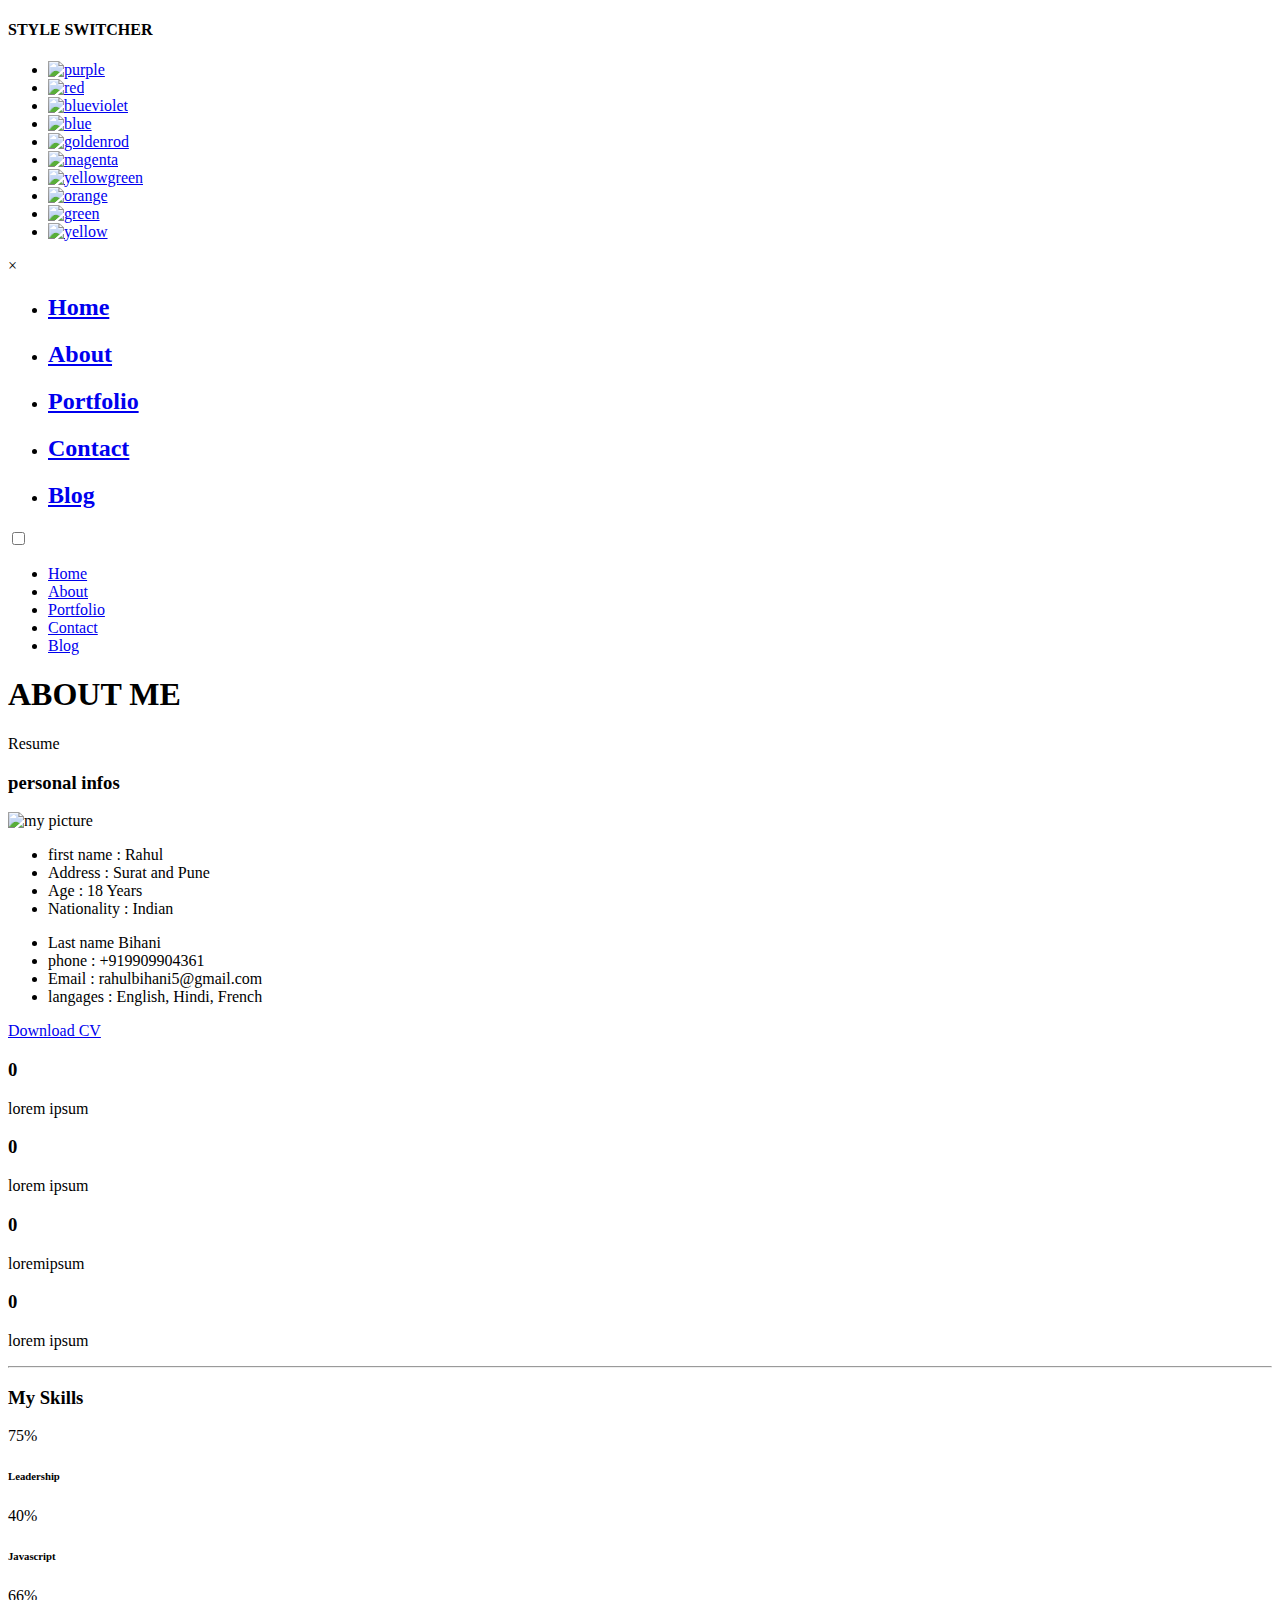
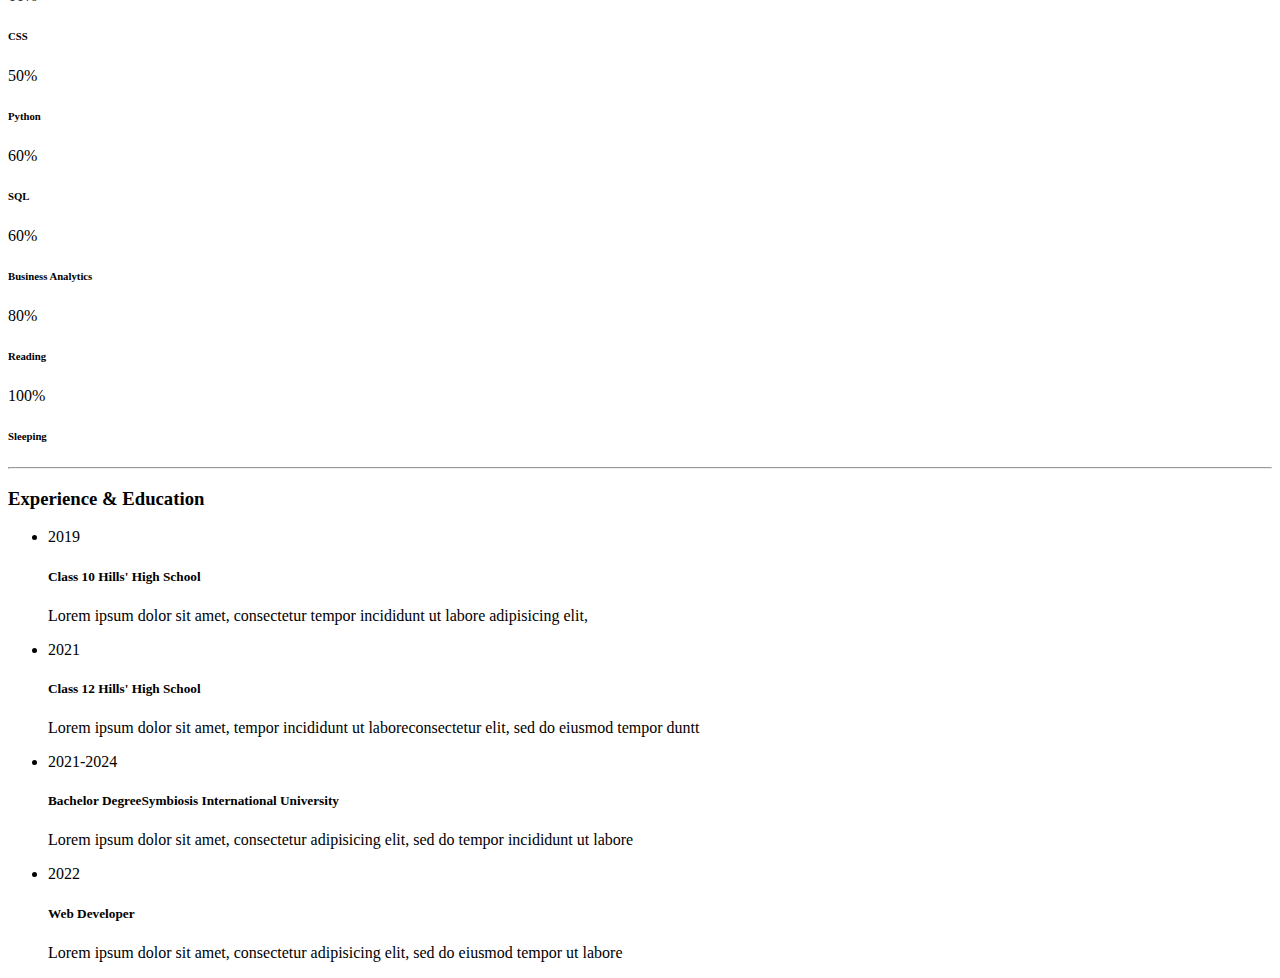
==== about.html @ d523abb8 "Update about.html" ====
<!DOCTYPE html>
<html lang="en">


<head>
    <meta charset="utf-8">
    <title>About Personal Portfolio</title>
    <meta name="viewport" content="width=device-width, initial-scale=1">

    <!-- Template Google Fonts -->
    <link href="https://fonts.googleapis.com/css?family=Poppins:400,400i,500,500i,600,600i,700,700i,800,800i,900,900i" rel="stylesheet">
    <link href="https://fonts.googleapis.com/css?family=Open+Sans:300,400,400i,600,600i,700" rel="stylesheet">

    <!-- Template CSS Files -->
    <link href="css/bootstrap.min.css" rel="stylesheet">
    <link href="css/preloader.min.css" rel="stylesheet">
    <link href="css/circle.css" rel="stylesheet">
    <link href="css/font-awesome.min.css" rel="stylesheet">
    <link href="css/fm.revealator.jquery.min.css" rel="stylesheet">
    <link href="css/style.css" rel="stylesheet">

    <!-- CSS Skin File -->
    <link href="css/skins/yellow.css" rel="stylesheet">

    <!-- Live Style Switcher - demo only -->
    <link rel="alternate stylesheet" type="text/css" title="blue" href="css/skins/blue.css" />
    <link rel="alternate stylesheet" type="text/css" title="green" href="css/skins/green.css" />
    <link rel="alternate stylesheet" type="text/css" title="yellow" href="css/skins/yellow.css" />
    <link rel="alternate stylesheet" type="text/css" title="blueviolet" href="css/skins/blueviolet.css" />
    <link rel="alternate stylesheet" type="text/css" title="goldenrod" href="css/skins/goldenrod.css" />
    <link rel="alternate stylesheet" type="text/css" title="magenta" href="css/skins/magenta.css" />
    <link rel="alternate stylesheet" type="text/css" title="orange" href="css/skins/orange.css" />
    <link rel="alternate stylesheet" type="text/css" title="purple" href="css/skins/purple.css" />
    <link rel="alternate stylesheet" type="text/css" title="red" href="css/skins/red.css" />
    <link rel="alternate stylesheet" type="text/css" title="yellowgreen" href="css/skins/yellowgreen.css" />
    <link rel="stylesheet" type="text/css" href="css/styleswitcher.css" />

    <!-- Modernizr JS File -->
    <script src="js/modernizr.custom.js"></script>
</head>

<body class="about">
<!-- Live Style Switcher Starts - demo only -->
<div id="switcher" class="">
    <div class="content-switcher">
        <h4>STYLE SWITCHER</h4>
        <ul>
            <li>
                <a href="#" onclick="setActiveStyleSheet('purple');" title="purple" class="color"><img src="img/styleswitcher/purple.png" alt="purple"/></a>
            </li>
            <li>
                <a href="#" onclick="setActiveStyleSheet('red');" title="red" class="color"><img src="img/styleswitcher/red.png" alt="red"/></a>
            </li>
            <li>
                <a href="#" onclick="setActiveStyleSheet('blueviolet');" title="blueviolet" class="color"><img src="img/styleswitcher/blueviolet.png" alt="blueviolet"/></a>
            </li>
            <li>
                <a href="#" onclick="setActiveStyleSheet('blue');" title="blue" class="color"><img src="img/styleswitcher/blue.png" alt="blue"/></a>
            </li>
            <li>
                <a href="#" onclick="setActiveStyleSheet('goldenrod');" title="goldenrod" class="color"><img src="img/styleswitcher/goldenrod.png" alt="goldenrod"/></a>
            </li>
            <li>
                <a href="#" onclick="setActiveStyleSheet('magenta');" title="magenta" class="color"><img src="img/styleswitcher/magenta.png" alt="magenta"/></a>
            </li>
            <li>
                <a href="#" onclick="setActiveStyleSheet('yellowgreen');" title="yellowgreen" class="color"><img src="img/styleswitcher/yellowgreen.png" alt="yellowgreen"/></a>
            </li>
            <li>
                <a href="#" onclick="setActiveStyleSheet('orange');" title="orange" class="color"><img src="img/styleswitcher/orange.png" alt="orange"/></a>
            </li>
            <li>
                <a href="#" onclick="setActiveStyleSheet('green');" title="green" class="color"><img src="img/styleswitcher/green.png" alt="green"/></a>
            </li>
            <li>
                <a href="#" onclick="setActiveStyleSheet('yellow');" title="yellow" class="color"><img src="img/styleswitcher/yellow.png" alt="yellow"/></a>
            </li>
        </ul>

        <div id="hideSwitcher">&times;</div>
    </div>

</div>
<div id="showSwitcher" class="styleSecondColor"><i class="fa fa-cog fa-spin"></i></div>
<!-- Live Style Switcher Ends - demo only -->
<!-- Header Starts -->
<header class="header" id="navbar-collapse-toggle">
    <!-- Fixed Navigation Starts -->
    <ul class="icon-menu d-none d-lg-block revealator-slideup revealator-once revealator-delay1">
        <li class="icon-box">
            <i class="fa fa-home"></i>
            <a href="index.html">
                <h2>Home</h2>
            </a>
        </li>
        <li class="icon-box active">
            <i class="fa fa-user"></i>
            <a href="about.html">
                <h2>About</h2>
            </a>
        </li>
        <li class="icon-box">
            <i class="fa fa-briefcase"></i>
            <a href="portfolio.html">
                <h2>Portfolio</h2>
            </a>
        </li>
        <li class="icon-box">
            <i class="fa fa-envelope-open"></i>
            <a href="contact.html">
                <h2>Contact</h2>
            </a>
        </li>
        <li class="icon-box">
            <i class="fa fa-comments"></i>
            <a href="blog.html">
                <h2>Blog</h2>
            </a>
        </li>
    </ul>
    <!-- Fixed Navigation Ends -->
    <!-- Mobile Menu Starts -->
    <nav role="navigation" class="d-block d-lg-none">
        <div id="menuToggle">
            <input type="checkbox" />
            <span></span>
            <span></span>
            <span></span>
            <ul class="list-unstyled" id="menu">
                <li><a href="index.html"><i class="fa fa-home"></i><span>Home</span></a></li>
                <li class="active"><a href="about.html"><i class="fa fa-user"></i><span>About</span></a></li>
                <li><a href="portfolio.html"><i class="fa fa-folder-open"></i><span>Portfolio</span></a></li>
                <li><a href="contact.html"><i class="fa fa-envelope-open"></i><span>Contact</span></a></li>
                <li><a href="blog.html"><i class="fa fa-comments"></i><span>Blog</span></a></li>
            </ul>
        </div>
    </nav>
    <!-- Mobile Menu Ends -->
</header>
<!-- Header Ends -->
<!-- Page Title Starts -->
<section class="title-section text-left text-sm-center revealator-slideup revealator-once revealator-delay1">
    <h1>ABOUT <span>ME</span></h1>
    <span class="title-bg">Resume</span>
</section>
<!-- Page Title Ends -->
<!-- Main Content Starts -->
<section class="main-content revealator-slideup revealator-once revealator-delay1">
    <div class="container">
        <div class="row">
            <!-- Personal Info Starts -->
            <div class="col-12 col-lg-5 col-xl-6">
                <div class="row">
                    <div class="col-12">
                        <h3 class="text-uppercase custom-title mb-0 ft-wt-600">personal infos</h3>
                    </div>
                    <div class="col-12 d-block d-sm-none">
                        <img src="img/Photo-mobile.jpg" class="img-fluid main-img-mobile" alt="my picture" />
                    </div>
                    <div class="col-6">
                        <ul class="about-list list-unstyled open-sans-font">
                            <li> <span class="title">first name :</span> <span class="value d-block d-sm-inline-block d-lg-block d-xl-inline-block">Rahul</span> </li>
                            <li> <span class="title">Address :</span> <span class="value d-block d-sm-inline-block d-lg-block d-xl-inline-block">Surat and Pune</span> </li>
                            <li> <span class="title">Age :</span> <span class="value d-block d-sm-inline-block d-lg-block d-xl-inline-block">18 Years</span> </li>
                            <li> <span class="title">Nationality :</span> <span class="value d-block d-sm-inline-block d-lg-block d-xl-inline-block">Indian</span> </li>
                        </ul>
                    </div>
                    <div class="col-6">
                        <ul class="about-list list-unstyled open-sans-font">
                            <li> <span class="title">Last name</span> <span class="value d-block d-sm-inline-block d-lg-block d-xl-inline-block">Bihani</span> </li>
                            <li> <span class="title">phone :</span> <span class="value d-block d-sm-inline-block d-lg-block d-xl-inline-block">+919909904361</span> </li>
                            <li> <span class="title">Email :</span> <span class="value d-block d-sm-inline-block d-lg-block d-xl-inline-block">rahulbihani5@gmail.com</span> </li>
                            <li> <span class="title">langages :</span> <span class="value d-block d-sm-inline-block d-lg-block d-xl-inline-block">English, Hindi, French</span> </li>
                        </ul>
                    </div>
                    <div class="col-12 mt-3">
                        <a href="about.html" class="btn btn-download">Download CV</a>
                    </div>
                </div>
            </div>
            <!-- Personal Info Ends -->
            <!-- Boxes Starts -->
            <div class="col-12 col-lg-7 col-xl-6 mt-5 mt-lg-0">
                <div class="row">
                    <div class="col-6">
                        <div class="box-stats with-margin">
                            <h3 class="poppins-font position-relative">0</h3>
                            <p class="open-sans-font m-0 position-relative text-uppercase">lorem <span class="d-block">ipsum</span></p>
                        </div>
                    </div>
                    <div class="col-6">
                        <div class="box-stats with-margin">
                            <h3 class="poppins-font position-relative">0</h3>
                            <p class="open-sans-font m-0 position-relative text-uppercase">lorem  <span class="d-block">ipsum</span></p>
                        </div>
                    </div>
                    <div class="col-6">
                        <div class="box-stats">
                            <h3 class="poppins-font position-relative">0</h3>
                            <p class="open-sans-font m-0 position-relative text-uppercase">lorem<span class="d-block">ipsum</span></p>
                        </div>
                    </div>
                    <div class="col-6">
                        <div class="box-stats">
                            <h3 class="poppins-font position-relative">0</h3>
                            <p class="open-sans-font m-0 position-relative text-uppercase">lorem <span class="d-block">ipsum</span></p>
                        </div>
                    </div>
                </div>
            </div>
            <!-- Boxes Ends -->
        </div>
        <hr class="separator">
        <!-- Skills Starts -->
        <div class="row">
            <div class="col-12">
                <h3 class="text-uppercase pb-4 pb-sm-5 mb-3 mb-sm-0 text-left text-sm-center custom-title ft-wt-600">My Skills</h3>
            </div>
            <div class="col-6 col-md-3 mb-3 mb-sm-5">
                <div class="c100 p75">
                    <span>75%</span>
                    <div class="slice">
                        <div class="bar"></div>
                        <div class="fill"></div>
                    </div>
                </div>
                <h6 class="text-uppercase open-sans-font text-center mt-2 mt-sm-4">Leadership</h6>
            </div>
            <div class="col-6 col-md-3 mb-3 mb-sm-5">
                <div class="c100 p40">
                    <span>40%</span>
                    <div class="slice">
                        <div class="bar"></div>
                        <div class="fill"></div>
                    </div>
                </div>
                <h6 class="text-uppercase open-sans-font text-center mt-2 mt-sm-4">Javascript</h6>
            </div>
            <div class="col-6 col-md-3 mb-3 mb-sm-5">
                <div class="c100 p66">
                    <span>66%</span>
                    <div class="slice">
                        <div class="bar"></div>
                        <div class="fill"></div>
                    </div>
                </div>
                <h6 class="text-uppercase open-sans-font text-center mt-2 mt-sm-4">CSS</h6>
            </div>
            <div class="col-6 col-md-3 mb-3 mb-sm-5">
                <div class="c100 p50">
                    <span>50%</span>
                    <div class="slice">
                        <div class="bar"></div>
                        <div class="fill"></div>
                    </div>
                </div>
                <h6 class="text-uppercase open-sans-font text-center mt-2 mt-sm-4">Python</h6>
            </div>
            <div class="col-6 col-md-3 mb-3 mb-sm-5">
                <div class="c100 p60">
                    <span>60%</span>
                    <div class="slice">
                        <div class="bar"></div>
                        <div class="fill"></div>
                    </div>
                </div>
                <h6 class="text-uppercase open-sans-font text-center mt-2 mt-sm-4">SQL</h6>
            </div>
            <div class="col-6 col-md-3 mb-3 mb-sm-5">
                <div class="c100 p60">
                    <span>60%</span>
                    <div class="slice">
                        <div class="bar"></div>
                        <div class="fill"></div>
                    </div>
                </div>
                <h6 class="text-uppercase open-sans-font text-center mt-2 mt-sm-4">Business Analytics</h6>
            </div>
            <div class="col-6 col-md-3 mb-3 mb-sm-5">
                <div class="c100 p80">
                    <span>80%</span>
                    <div class="slice">
                        <div class="bar"></div>
                        <div class="fill"></div>
                    </div>
                </div>
                <h6 class="text-uppercase open-sans-font text-center mt-2 mt-sm-4">Reading</h6>
            </div>
            <div class="col-6 col-md-3 mb-3 mb-sm-5">
                <div class="c100 p100">
                    <span>100%</span>
                    <div class="slice">
                        <div class="bar"></div>
                        <div class="fill"></div>
                    </div>
                </div>
                <h6 class="text-uppercase open-sans-font text-center mt-2 mt-sm-4">Sleeping</h6>
            </div>
        </div>
        <!-- Skills Ends -->
        <hr class="separator mt-1">
        <!-- Experience & Education Starts -->
        <div class="row">
            <div class="col-12">
                <h3 class="text-uppercase pb-5 mb-0 text-left text-sm-center custom-title ft-wt-600">Experience <span>&</span> Education</h3>
            </div>
            <div class="col-lg-6 m-15px-tb">
                <div class="resume-box">
                    <ul>
                        <li>
                            <div class="icon">
                                <i class="fa fa-briefcase"></i>
                            </div>
                            <span class="time open-sans-font text-uppercase">2019</span>
                            <h5 class="poppins-font text-uppercase">Class 10 <span class="place open-sans-font">Hills' High School</span></h5>
                            <p class="open-sans-font">Lorem ipsum dolor sit amet, consectetur tempor incididunt ut labore adipisicing elit, </p>
                        </li>
                        <li>
                            <div class="icon">
                                <i class="fa fa-briefcase"></i>
                            </div>
                            <span class="time open-sans-font text-uppercase">2021</span>
                            <h5 class="poppins-font text-uppercase">Class 12 <span class="place open-sans-font">Hills' High School</span></h5>
                            <p class="open-sans-font">Lorem ipsum dolor sit amet, tempor incididunt ut laboreconsectetur elit, sed do eiusmod tempor duntt</p>
                        </li>
                    </ul>
                </div>
            </div>
            <div class="col-lg-6 m-15px-tb">
                <div class="resume-box">
                    <ul>
                        <li>
                            <div class="icon">
                                <i class="fa fa-graduation-cap"></i>
                            </div>
                            <span class="time open-sans-font text-uppercase">2021-2024</span>
                            <h5 class="poppins-font text-uppercase">Bachelor Degree<span class="place open-sans-font">Symbiosis International University</span></h5>
                            <p class="open-sans-font">Lorem ipsum dolor sit amet, consectetur adipisicing elit, sed do tempor incididunt ut labore</p>
                        </li>
                        
                        <li>
                            <div class="icon">
                                <i class="fa fa-graduation-cap"></i>
                            </div>
                            <span class="time open-sans-font text-uppercase">2022</span>
                            <h5 class="poppins-font text-uppercase">Web Developer<span class="place open-sans-font"></span></h5>
                            <p class="open-sans-font">Lorem ipsum dolor sit amet, consectetur adipisicing elit, sed do eiusmod tempor ut labore</p>
                        </li>
                    </ul>
                </div>
            </div>
        </div>
        <!-- Experience & Education Ends -->
    </div>
</section>
<!-- Main Content Ends -->

<!-- Template JS Files -->
<script src="js/jquery-3.5.0.min.js"></script>
<script src="js/styleswitcher.js"></script>
<script src="js/preloader.min.js"></script>
<script src="js/fm.revealator.jquery.min.js"></script>
<script src="js/imagesloaded.pkgd.min.js"></script>
<script src="js/masonry.pkgd.min.js"></script>
<script src="js/classie.js"></script>
<script src="js/cbpGridGallery.js"></script>
<script src="js/jquery.hoverdir.js"></script>
<script src="js/popper.min.js"></script>
<script src="js/bootstrap.js"></script>
<script src="js/custom.js"></script>

</body>


</html>
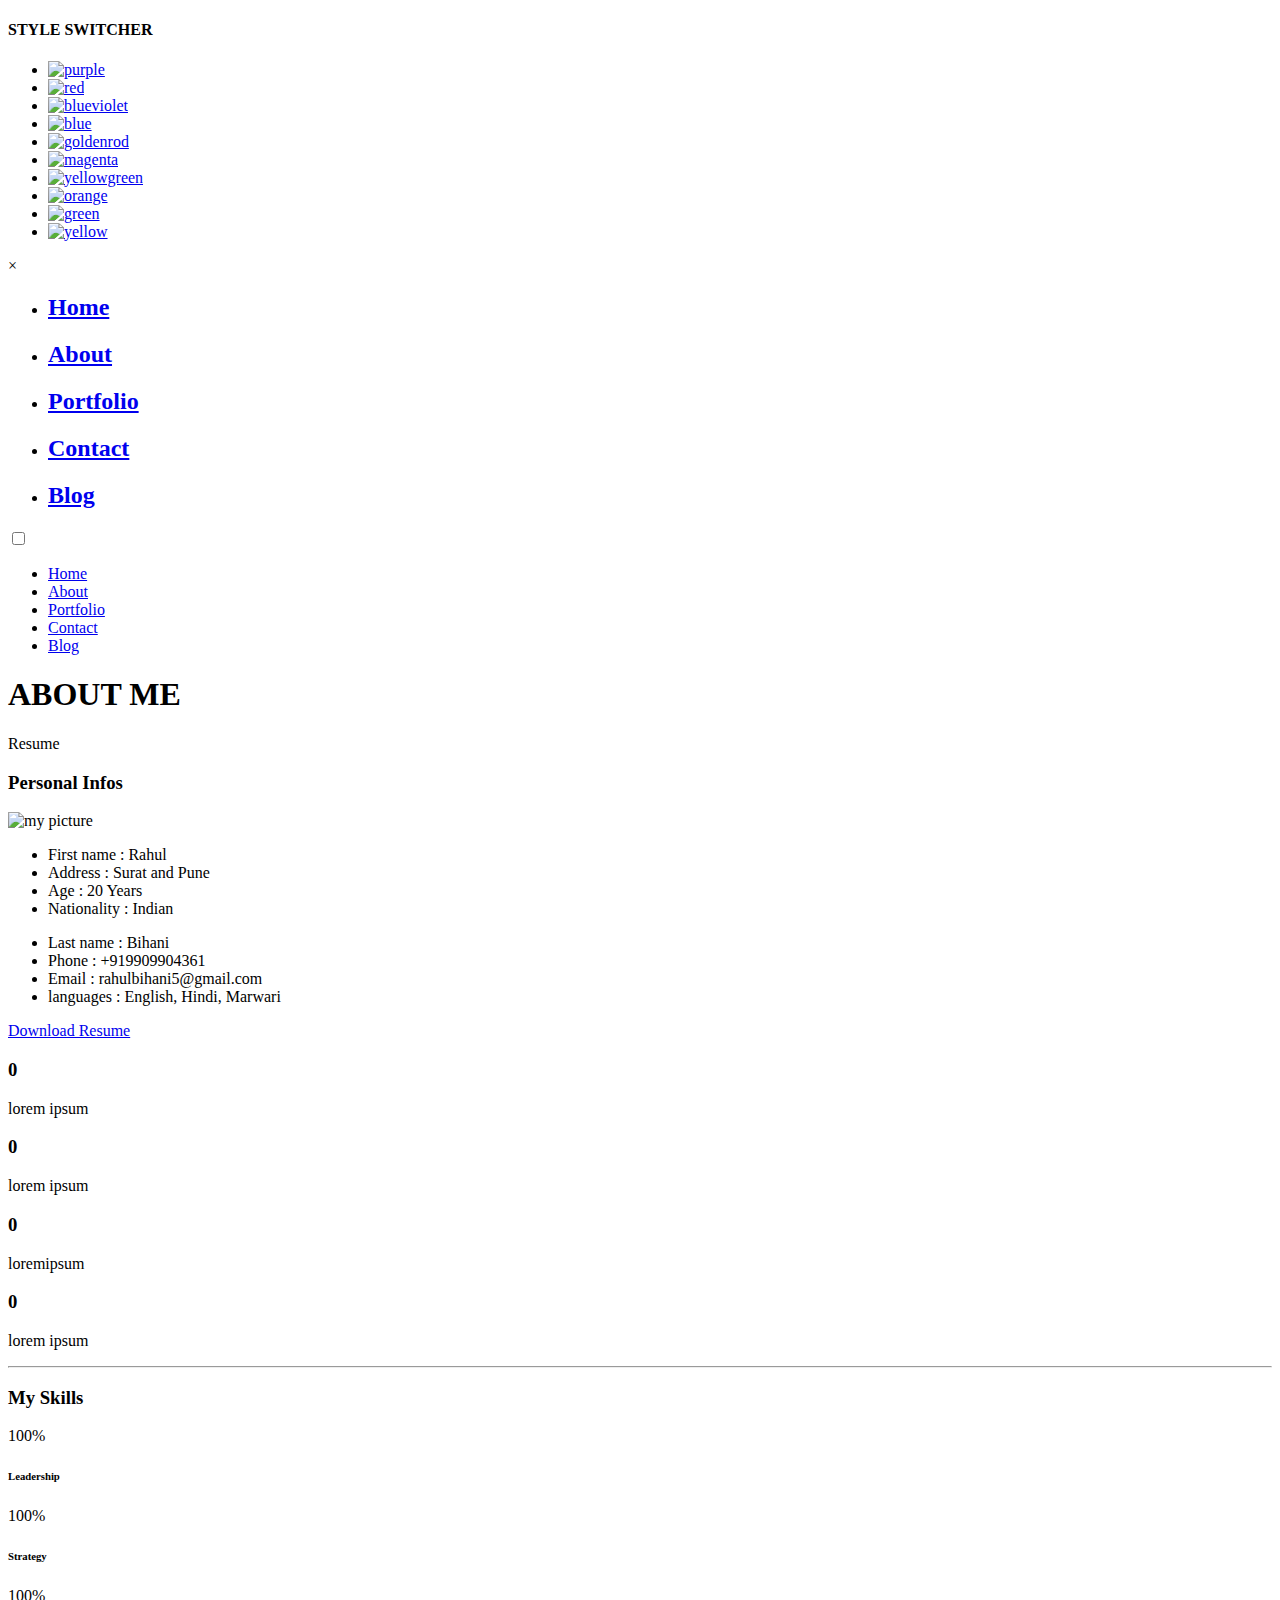
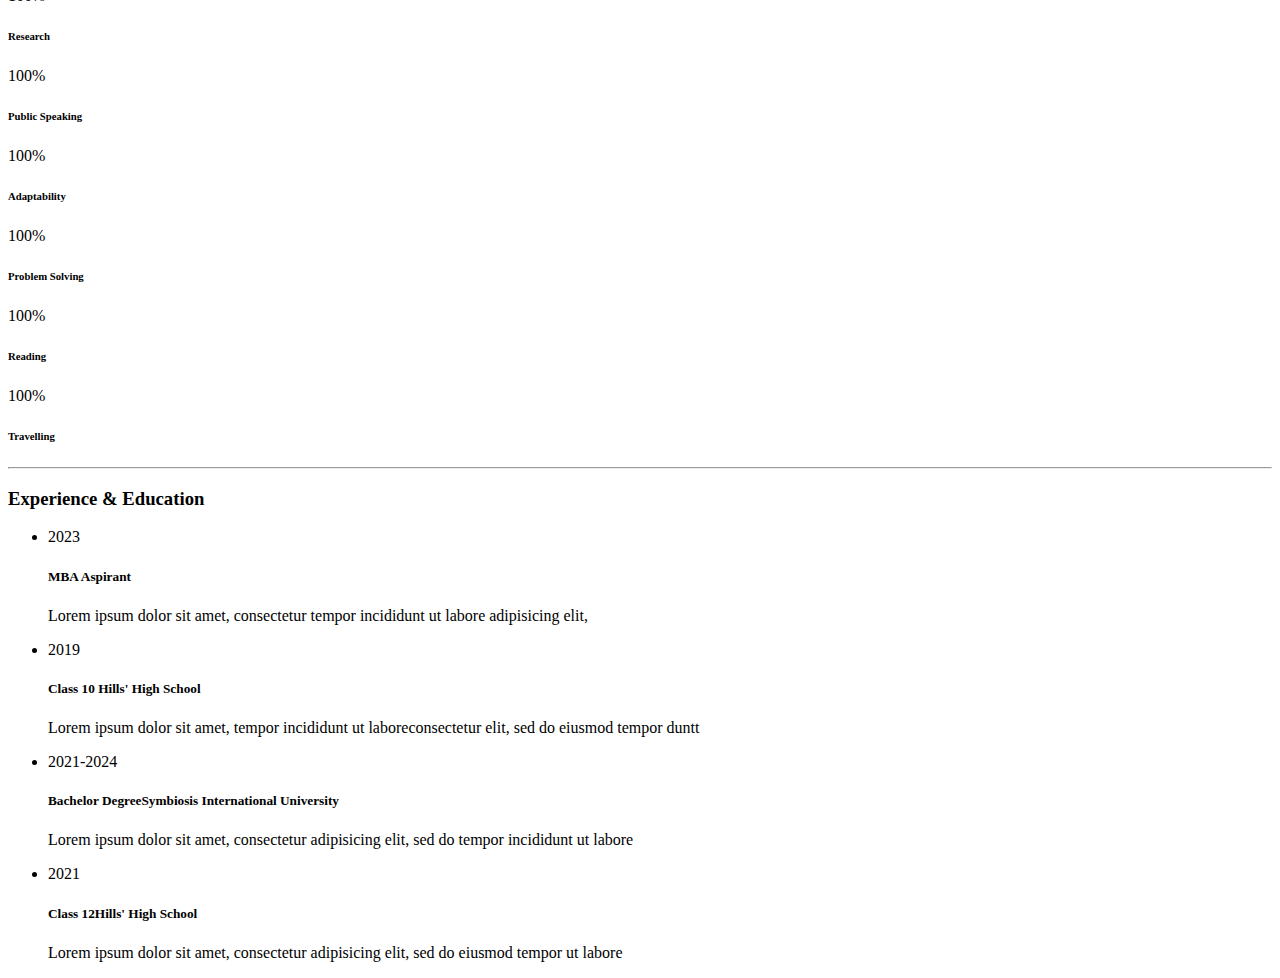
==== commit 40fdf01e: "Update about.html" ====
--- a/about.html
+++ b/about.html
@@ -152,29 +152,29 @@
             <div class="col-12 col-lg-5 col-xl-6">
                 <div class="row">
                     <div class="col-12">
-                        <h3 class="text-uppercase custom-title mb-0 ft-wt-600">personal infos</h3>
+                        <h3 class="text-uppercase custom-title mb-0 ft-wt-600">Personal Infos</h3>
                     </div>
                     <div class="col-12 d-block d-sm-none">
-                        <img src="img/Photo-mobile.jpg" class="img-fluid main-img-mobile" alt="my picture" />
+                        <img src="img/Cover-Mobile.jpg" class="img-fluid main-img-mobile" alt="my picture" />
                     </div>
                     <div class="col-6">
                         <ul class="about-list list-unstyled open-sans-font">
-                            <li> <span class="title">first name :</span> <span class="value d-block d-sm-inline-block d-lg-block d-xl-inline-block">Rahul</span> </li>
+                            <li> <span class="title">First name :</span> <span class="value d-block d-sm-inline-block d-lg-block d-xl-inline-block">Rahul</span> </li>
                             <li> <span class="title">Address :</span> <span class="value d-block d-sm-inline-block d-lg-block d-xl-inline-block">Surat and Pune</span> </li>
-                            <li> <span class="title">Age :</span> <span class="value d-block d-sm-inline-block d-lg-block d-xl-inline-block">18 Years</span> </li>
+                            <li> <span class="title">Age :</span> <span class="value d-block d-sm-inline-block d-lg-block d-xl-inline-block">20 Years</span> </li>
                             <li> <span class="title">Nationality :</span> <span class="value d-block d-sm-inline-block d-lg-block d-xl-inline-block">Indian</span> </li>
                         </ul>
                     </div>
                     <div class="col-6">
                         <ul class="about-list list-unstyled open-sans-font">
-                            <li> <span class="title">Last name</span> <span class="value d-block d-sm-inline-block d-lg-block d-xl-inline-block">Bihani</span> </li>
-                            <li> <span class="title">phone :</span> <span class="value d-block d-sm-inline-block d-lg-block d-xl-inline-block">+919909904361</span> </li>
+                            <li> <span class="title">Last name :</span> <span class="value d-block d-sm-inline-block d-lg-block d-xl-inline-block">Bihani</span> </li>
+                            <li> <span class="title">Phone :</span> <span class="value d-block d-sm-inline-block d-lg-block d-xl-inline-block">+919909904361</span> </li>
                             <li> <span class="title">Email :</span> <span class="value d-block d-sm-inline-block d-lg-block d-xl-inline-block">rahulbihani5@gmail.com</span> </li>
-                            <li> <span class="title">langages :</span> <span class="value d-block d-sm-inline-block d-lg-block d-xl-inline-block">English, Hindi, French</span> </li>
+                            <li> <span class="title">languages :</span> <span class="value d-block d-sm-inline-block d-lg-block d-xl-inline-block">English, Hindi, Marwari</span> </li>
                         </ul>
                     </div>
                     <div class="col-12 mt-3">
-                        <a href="about.html" class="btn btn-download">Download CV</a>
+                        <a href="img/Resume-Rahul-Bihani.pdf" class="btn btn-download">Download Resume</a>
                     </div>
                 </div>
             </div>
@@ -217,8 +217,8 @@
                 <h3 class="text-uppercase pb-4 pb-sm-5 mb-3 mb-sm-0 text-left text-sm-center custom-title ft-wt-600">My Skills</h3>
             </div>
             <div class="col-6 col-md-3 mb-3 mb-sm-5">
-                <div class="c100 p75">
-                    <span>75%</span>
+                <div class="c100 p100">
+                    <span>100%</span>
                     <div class="slice">
                         <div class="bar"></div>
                         <div class="fill"></div>
@@ -227,58 +227,58 @@
                 <h6 class="text-uppercase open-sans-font text-center mt-2 mt-sm-4">Leadership</h6>
             </div>
             <div class="col-6 col-md-3 mb-3 mb-sm-5">
-                <div class="c100 p40">
-                    <span>40%</span>
-                    <div class="slice">
-                        <div class="bar"></div>
-                        <div class="fill"></div>
-                    </div>
-                </div>
-                <h6 class="text-uppercase open-sans-font text-center mt-2 mt-sm-4">Javascript</h6>
-            </div>
-            <div class="col-6 col-md-3 mb-3 mb-sm-5">
-                <div class="c100 p66">
-                    <span>66%</span>
-                    <div class="slice">
-                        <div class="bar"></div>
-                        <div class="fill"></div>
-                    </div>
-                </div>
-                <h6 class="text-uppercase open-sans-font text-center mt-2 mt-sm-4">CSS</h6>
-            </div>
-            <div class="col-6 col-md-3 mb-3 mb-sm-5">
-                <div class="c100 p50">
-                    <span>50%</span>
-                    <div class="slice">
-                        <div class="bar"></div>
-                        <div class="fill"></div>
-                    </div>
-                </div>
-                <h6 class="text-uppercase open-sans-font text-center mt-2 mt-sm-4">Python</h6>
-            </div>
-            <div class="col-6 col-md-3 mb-3 mb-sm-5">
-                <div class="c100 p60">
-                    <span>60%</span>
-                    <div class="slice">
-                        <div class="bar"></div>
-                        <div class="fill"></div>
-                    </div>
-                </div>
-                <h6 class="text-uppercase open-sans-font text-center mt-2 mt-sm-4">SQL</h6>
-            </div>
-            <div class="col-6 col-md-3 mb-3 mb-sm-5">
-                <div class="c100 p60">
-                    <span>60%</span>
-                    <div class="slice">
-                        <div class="bar"></div>
-                        <div class="fill"></div>
-                    </div>
-                </div>
-                <h6 class="text-uppercase open-sans-font text-center mt-2 mt-sm-4">Business Analytics</h6>
-            </div>
-            <div class="col-6 col-md-3 mb-3 mb-sm-5">
-                <div class="c100 p80">
-                    <span>80%</span>
+                <div class="c100 p100">
+                    <span>100%</span>
+                    <div class="slice">
+                        <div class="bar"></div>
+                        <div class="fill"></div>
+                    </div>
+                </div>
+                <h6 class="text-uppercase open-sans-font text-center mt-2 mt-sm-4">Strategy</h6>
+            </div>
+            <div class="col-6 col-md-3 mb-3 mb-sm-5">
+                <div class="c100 p100">
+                    <span>100%</span>
+                    <div class="slice">
+                        <div class="bar"></div>
+                        <div class="fill"></div>
+                    </div>
+                </div>
+                <h6 class="text-uppercase open-sans-font text-center mt-2 mt-sm-4">Research</h6>
+            </div>
+            <div class="col-6 col-md-3 mb-3 mb-sm-5">
+                <div class="c100 p100">
+                    <span>100%</span>
+                    <div class="slice">
+                        <div class="bar"></div>
+                        <div class="fill"></div>
+                    </div>
+                </div>
+                <h6 class="text-uppercase open-sans-font text-center mt-2 mt-sm-4">Public Speaking</h6>
+            </div>
+            <div class="col-6 col-md-3 mb-3 mb-sm-5">
+                <div class="c100 p100">
+                    <span>100%</span>
+                    <div class="slice">
+                        <div class="bar"></div>
+                        <div class="fill"></div>
+                    </div>
+                </div>
+                <h6 class="text-uppercase open-sans-font text-center mt-2 mt-sm-4">Adaptability</h6>
+            </div>
+            <div class="col-6 col-md-3 mb-3 mb-sm-5">
+                <div class="c100 p100">
+                    <span>100%</span>
+                    <div class="slice">
+                        <div class="bar"></div>
+                        <div class="fill"></div>
+                    </div>
+                </div>
+                <h6 class="text-uppercase open-sans-font text-center mt-2 mt-sm-4">Problem Solving</h6>
+            </div>
+            <div class="col-6 col-md-3 mb-3 mb-sm-5">
+                <div class="c100 p100">
+                    <span>100%</span>
                     <div class="slice">
                         <div class="bar"></div>
                         <div class="fill"></div>
@@ -294,7 +294,7 @@
                         <div class="fill"></div>
                     </div>
                 </div>
-                <h6 class="text-uppercase open-sans-font text-center mt-2 mt-sm-4">Sleeping</h6>
+                <h6 class="text-uppercase open-sans-font text-center mt-2 mt-sm-4">Travelling</h6>
             </div>
         </div>
         <!-- Skills Ends -->
@@ -311,16 +311,16 @@
                             <div class="icon">
                                 <i class="fa fa-briefcase"></i>
                             </div>
-                            <span class="time open-sans-font text-uppercase">2019</span>
-                            <h5 class="poppins-font text-uppercase">Class 10 <span class="place open-sans-font">Hills' High School</span></h5>
+                            <span class="time open-sans-font text-uppercase">2023</span>
+                            <h5 class="poppins-font text-uppercase">MBA Aspirant<span class="place open-sans-font"></span></h5>
                             <p class="open-sans-font">Lorem ipsum dolor sit amet, consectetur tempor incididunt ut labore adipisicing elit, </p>
                         </li>
                         <li>
                             <div class="icon">
                                 <i class="fa fa-briefcase"></i>
                             </div>
-                            <span class="time open-sans-font text-uppercase">2021</span>
-                            <h5 class="poppins-font text-uppercase">Class 12 <span class="place open-sans-font">Hills' High School</span></h5>
+                            <span class="time open-sans-font text-uppercase">2019</span>
+                            <h5 class="poppins-font text-uppercase">Class 10 <span class="place open-sans-font">Hills' High School</span></h5>
                             <p class="open-sans-font">Lorem ipsum dolor sit amet, tempor incididunt ut laboreconsectetur elit, sed do eiusmod tempor duntt</p>
                         </li>
                     </ul>
@@ -342,8 +342,8 @@
                             <div class="icon">
                                 <i class="fa fa-graduation-cap"></i>
                             </div>
-                            <span class="time open-sans-font text-uppercase">2022</span>
-                            <h5 class="poppins-font text-uppercase">Web Developer<span class="place open-sans-font"></span></h5>
+                            <span class="time open-sans-font text-uppercase">2021</span>
+                            <h5 class="poppins-font text-uppercase">Class 12<span class="place open-sans-font">Hills' High School</span></h5>
                             <p class="open-sans-font">Lorem ipsum dolor sit amet, consectetur adipisicing elit, sed do eiusmod tempor ut labore</p>
                         </li>
                     </ul>
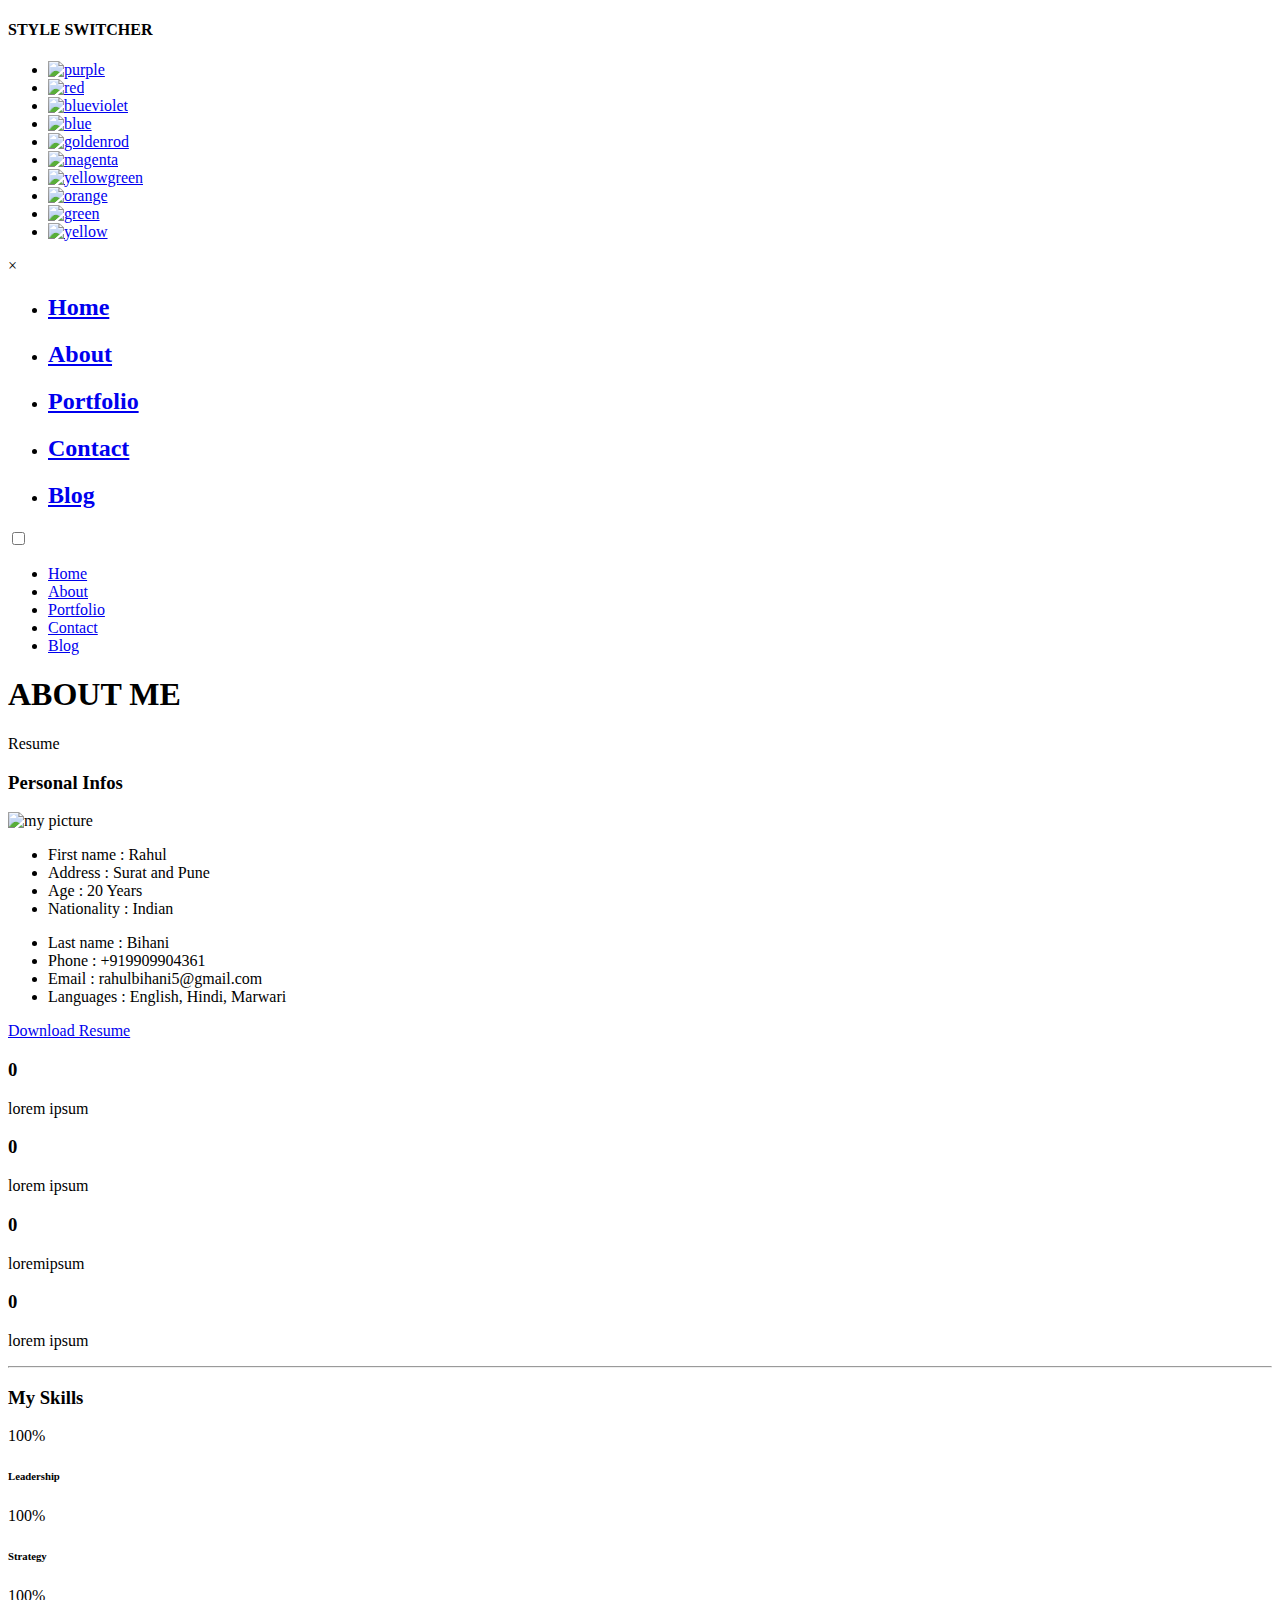
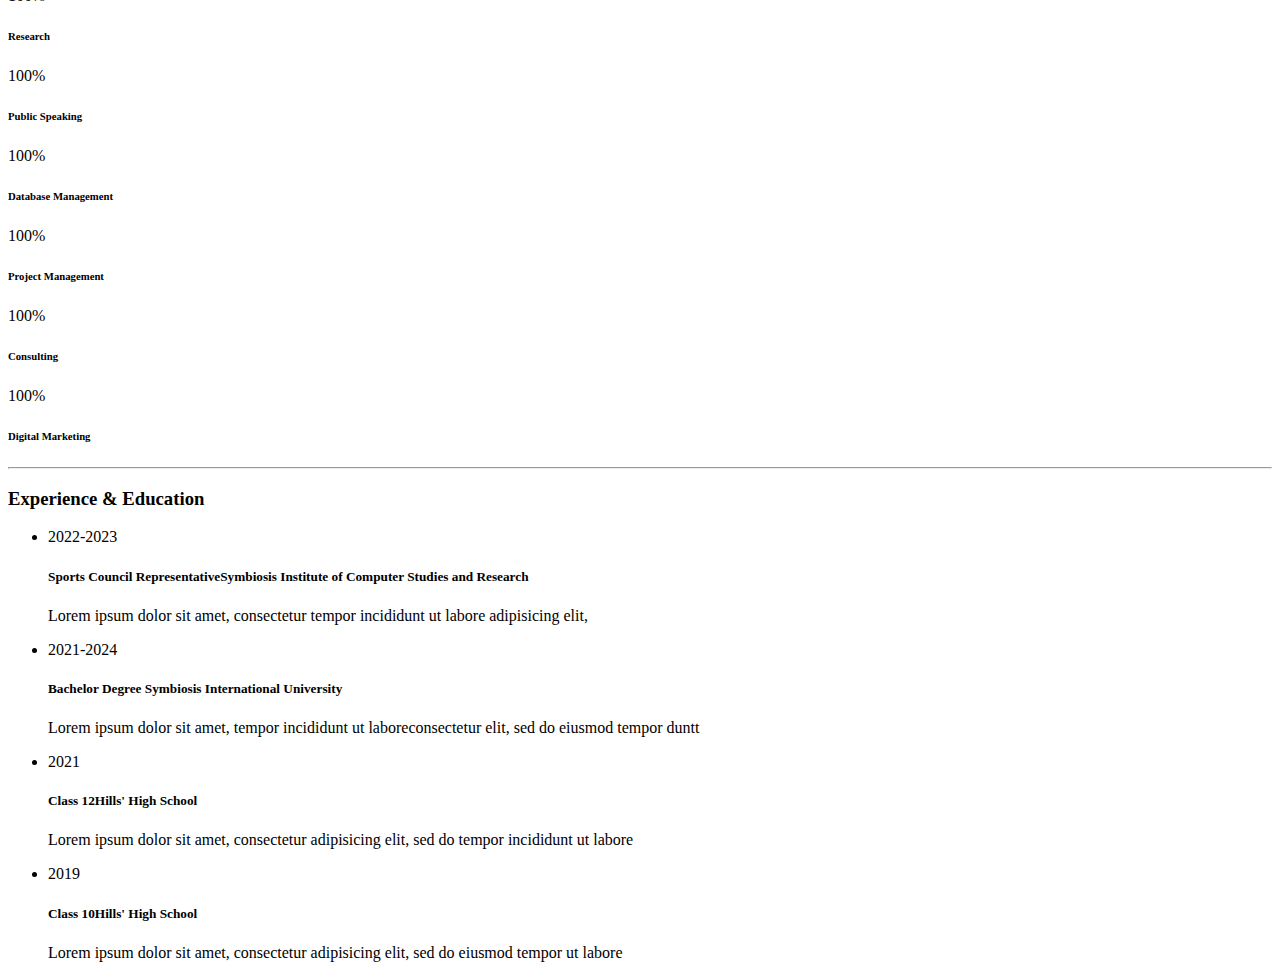
==== commit f9c1a74a: "Update about.html" ====
--- a/about.html
+++ b/about.html
@@ -155,7 +155,7 @@
                         <h3 class="text-uppercase custom-title mb-0 ft-wt-600">Personal Infos</h3>
                     </div>
                     <div class="col-12 d-block d-sm-none">
-                        <img src="img/Cover-Mobile.jpg" class="img-fluid main-img-mobile" alt="my picture" />
+                        <img src="img/Mobile-Photo.jpeg" class="img-fluid main-img-mobile" alt="my picture" />
                     </div>
                     <div class="col-6">
                         <ul class="about-list list-unstyled open-sans-font">
@@ -170,11 +170,11 @@
                             <li> <span class="title">Last name :</span> <span class="value d-block d-sm-inline-block d-lg-block d-xl-inline-block">Bihani</span> </li>
                             <li> <span class="title">Phone :</span> <span class="value d-block d-sm-inline-block d-lg-block d-xl-inline-block">+919909904361</span> </li>
                             <li> <span class="title">Email :</span> <span class="value d-block d-sm-inline-block d-lg-block d-xl-inline-block">rahulbihani5@gmail.com</span> </li>
-                            <li> <span class="title">languages :</span> <span class="value d-block d-sm-inline-block d-lg-block d-xl-inline-block">English, Hindi, Marwari</span> </li>
+                            <li> <span class="title">Languages :</span> <span class="value d-block d-sm-inline-block d-lg-block d-xl-inline-block">English, Hindi, Marwari</span> </li>
                         </ul>
                     </div>
                     <div class="col-12 mt-3">
-                        <a href="img/Resume-Rahul-Bihani.pdf" class="btn btn-download">Download Resume</a>
+                        <a href="img/Resume-Rahul Bihani.pdf" class="btn btn-download">Download Resume</a>
                     </div>
                 </div>
             </div>
@@ -264,37 +264,37 @@
                         <div class="fill"></div>
                     </div>
                 </div>
-                <h6 class="text-uppercase open-sans-font text-center mt-2 mt-sm-4">Adaptability</h6>
-            </div>
-            <div class="col-6 col-md-3 mb-3 mb-sm-5">
-                <div class="c100 p100">
-                    <span>100%</span>
-                    <div class="slice">
-                        <div class="bar"></div>
-                        <div class="fill"></div>
-                    </div>
-                </div>
-                <h6 class="text-uppercase open-sans-font text-center mt-2 mt-sm-4">Problem Solving</h6>
-            </div>
-            <div class="col-6 col-md-3 mb-3 mb-sm-5">
-                <div class="c100 p100">
-                    <span>100%</span>
-                    <div class="slice">
-                        <div class="bar"></div>
-                        <div class="fill"></div>
-                    </div>
-                </div>
-                <h6 class="text-uppercase open-sans-font text-center mt-2 mt-sm-4">Reading</h6>
-            </div>
-            <div class="col-6 col-md-3 mb-3 mb-sm-5">
-                <div class="c100 p100">
-                    <span>100%</span>
-                    <div class="slice">
-                        <div class="bar"></div>
-                        <div class="fill"></div>
-                    </div>
-                </div>
-                <h6 class="text-uppercase open-sans-font text-center mt-2 mt-sm-4">Travelling</h6>
+                <h6 class="text-uppercase open-sans-font text-center mt-2 mt-sm-4">Database Management</h6>
+            </div>
+            <div class="col-6 col-md-3 mb-3 mb-sm-5">
+                <div class="c100 p100">
+                    <span>100%</span>
+                    <div class="slice">
+                        <div class="bar"></div>
+                        <div class="fill"></div>
+                    </div>
+                </div>
+                <h6 class="text-uppercase open-sans-font text-center mt-2 mt-sm-4">Project Management</h6>
+            </div>
+            <div class="col-6 col-md-3 mb-3 mb-sm-5">
+                <div class="c100 p100">
+                    <span>100%</span>
+                    <div class="slice">
+                        <div class="bar"></div>
+                        <div class="fill"></div>
+                    </div>
+                </div>
+                <h6 class="text-uppercase open-sans-font text-center mt-2 mt-sm-4">Consulting</h6>
+            </div>
+            <div class="col-6 col-md-3 mb-3 mb-sm-5">
+                <div class="c100 p100">
+                    <span>100%</span>
+                    <div class="slice">
+                        <div class="bar"></div>
+                        <div class="fill"></div>
+                    </div>
+                </div>
+                <h6 class="text-uppercase open-sans-font text-center mt-2 mt-sm-4">Digital Marketing</h6>
             </div>
         </div>
         <!-- Skills Ends -->
@@ -311,16 +311,16 @@
                             <div class="icon">
                                 <i class="fa fa-briefcase"></i>
                             </div>
-                            <span class="time open-sans-font text-uppercase">2023</span>
-                            <h5 class="poppins-font text-uppercase">MBA Aspirant<span class="place open-sans-font"></span></h5>
+                            <span class="time open-sans-font text-uppercase">2022-2023</span>
+                            <h5 class="poppins-font text-uppercase">Sports Council Representative<span class="place open-sans-font">Symbiosis Institute of Computer Studies and Research</span></h5>
                             <p class="open-sans-font">Lorem ipsum dolor sit amet, consectetur tempor incididunt ut labore adipisicing elit, </p>
                         </li>
                         <li>
                             <div class="icon">
                                 <i class="fa fa-briefcase"></i>
                             </div>
-                            <span class="time open-sans-font text-uppercase">2019</span>
-                            <h5 class="poppins-font text-uppercase">Class 10 <span class="place open-sans-font">Hills' High School</span></h5>
+                            <span class="time open-sans-font text-uppercase">2021-2024</span>
+                            <h5 class="poppins-font text-uppercase">Bachelor Degree <span class="place open-sans-font">Symbiosis International University</span></h5>
                             <p class="open-sans-font">Lorem ipsum dolor sit amet, tempor incididunt ut laboreconsectetur elit, sed do eiusmod tempor duntt</p>
                         </li>
                     </ul>
@@ -333,8 +333,8 @@
                             <div class="icon">
                                 <i class="fa fa-graduation-cap"></i>
                             </div>
-                            <span class="time open-sans-font text-uppercase">2021-2024</span>
-                            <h5 class="poppins-font text-uppercase">Bachelor Degree<span class="place open-sans-font">Symbiosis International University</span></h5>
+                            <span class="time open-sans-font text-uppercase">2021</span>
+                            <h5 class="poppins-font text-uppercase">Class 12<span class="place open-sans-font">Hills' High School</span></h5>
                             <p class="open-sans-font">Lorem ipsum dolor sit amet, consectetur adipisicing elit, sed do tempor incididunt ut labore</p>
                         </li>
                         
@@ -342,8 +342,8 @@
                             <div class="icon">
                                 <i class="fa fa-graduation-cap"></i>
                             </div>
-                            <span class="time open-sans-font text-uppercase">2021</span>
-                            <h5 class="poppins-font text-uppercase">Class 12<span class="place open-sans-font">Hills' High School</span></h5>
+                            <span class="time open-sans-font text-uppercase">2019</span>
+                            <h5 class="poppins-font text-uppercase">Class 10<span class="place open-sans-font">Hills' High School</span></h5>
                             <p class="open-sans-font">Lorem ipsum dolor sit amet, consectetur adipisicing elit, sed do eiusmod tempor ut labore</p>
                         </li>
                     </ul>
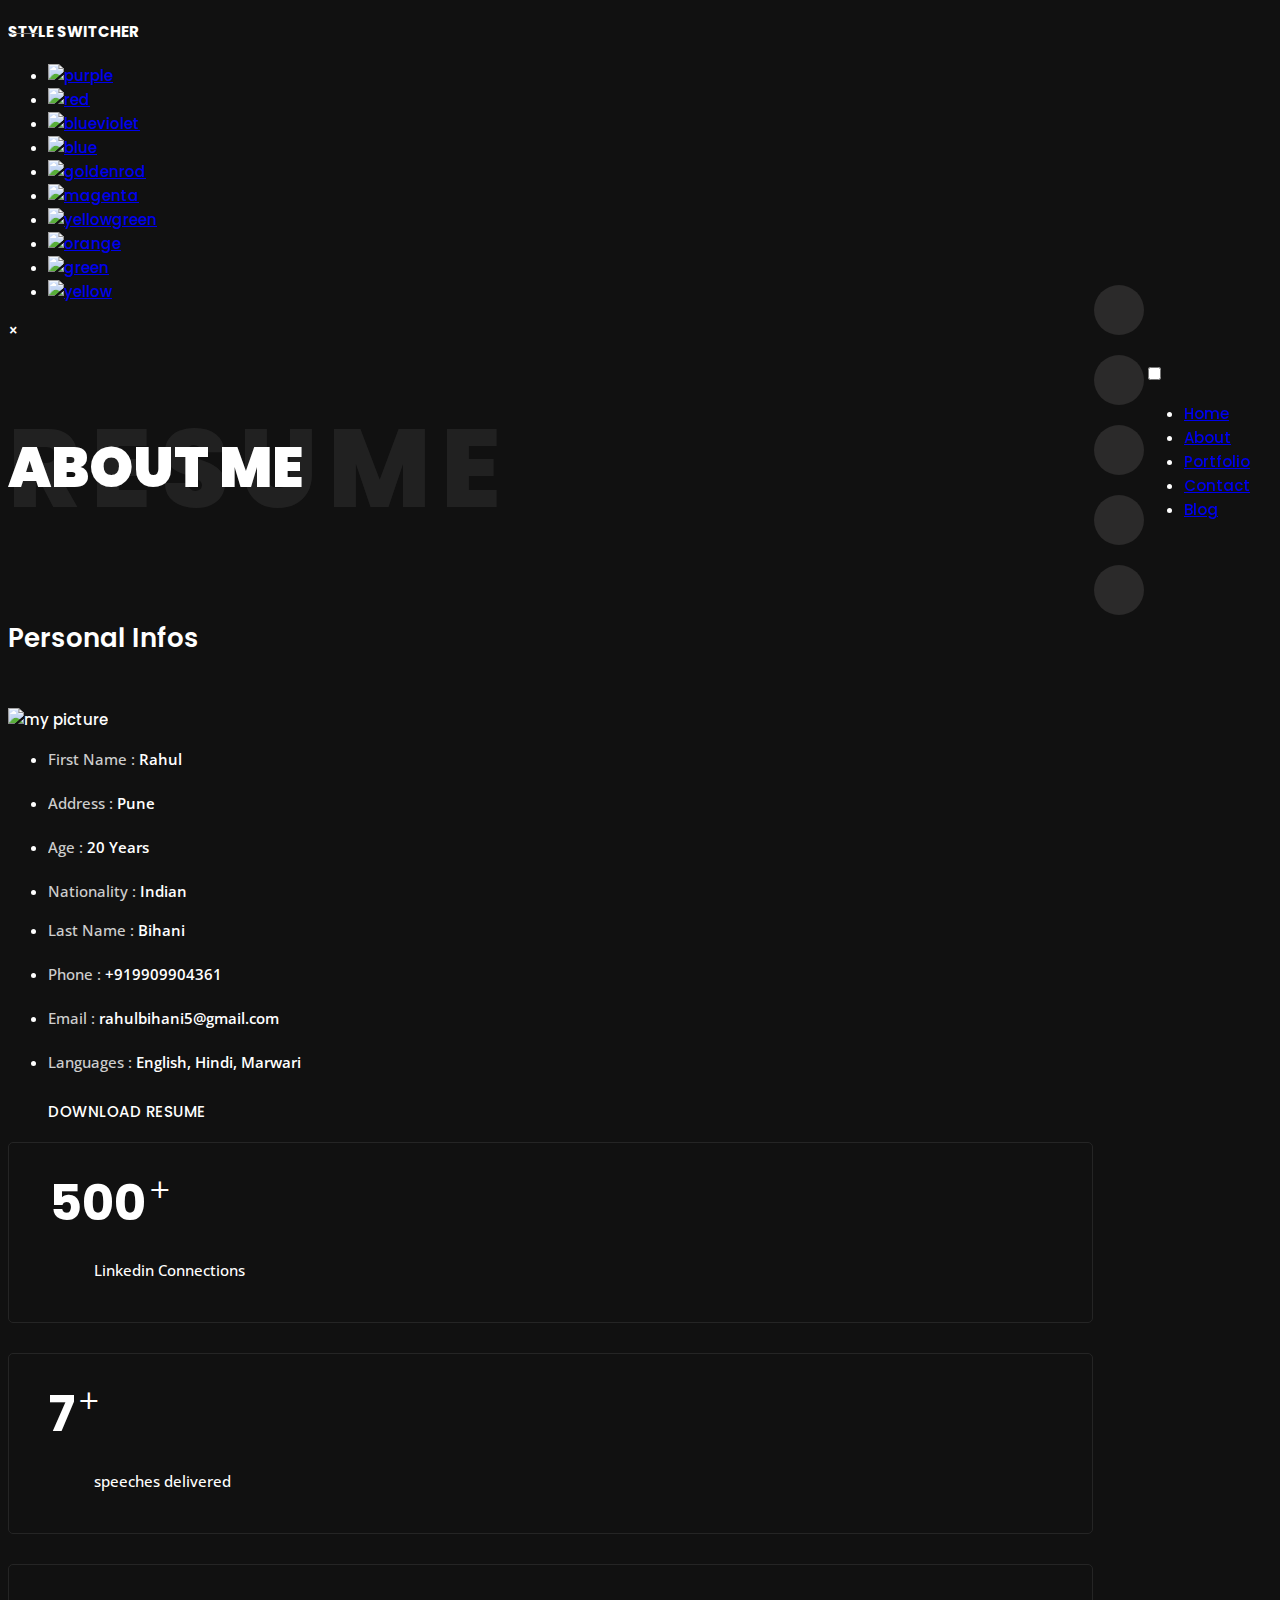
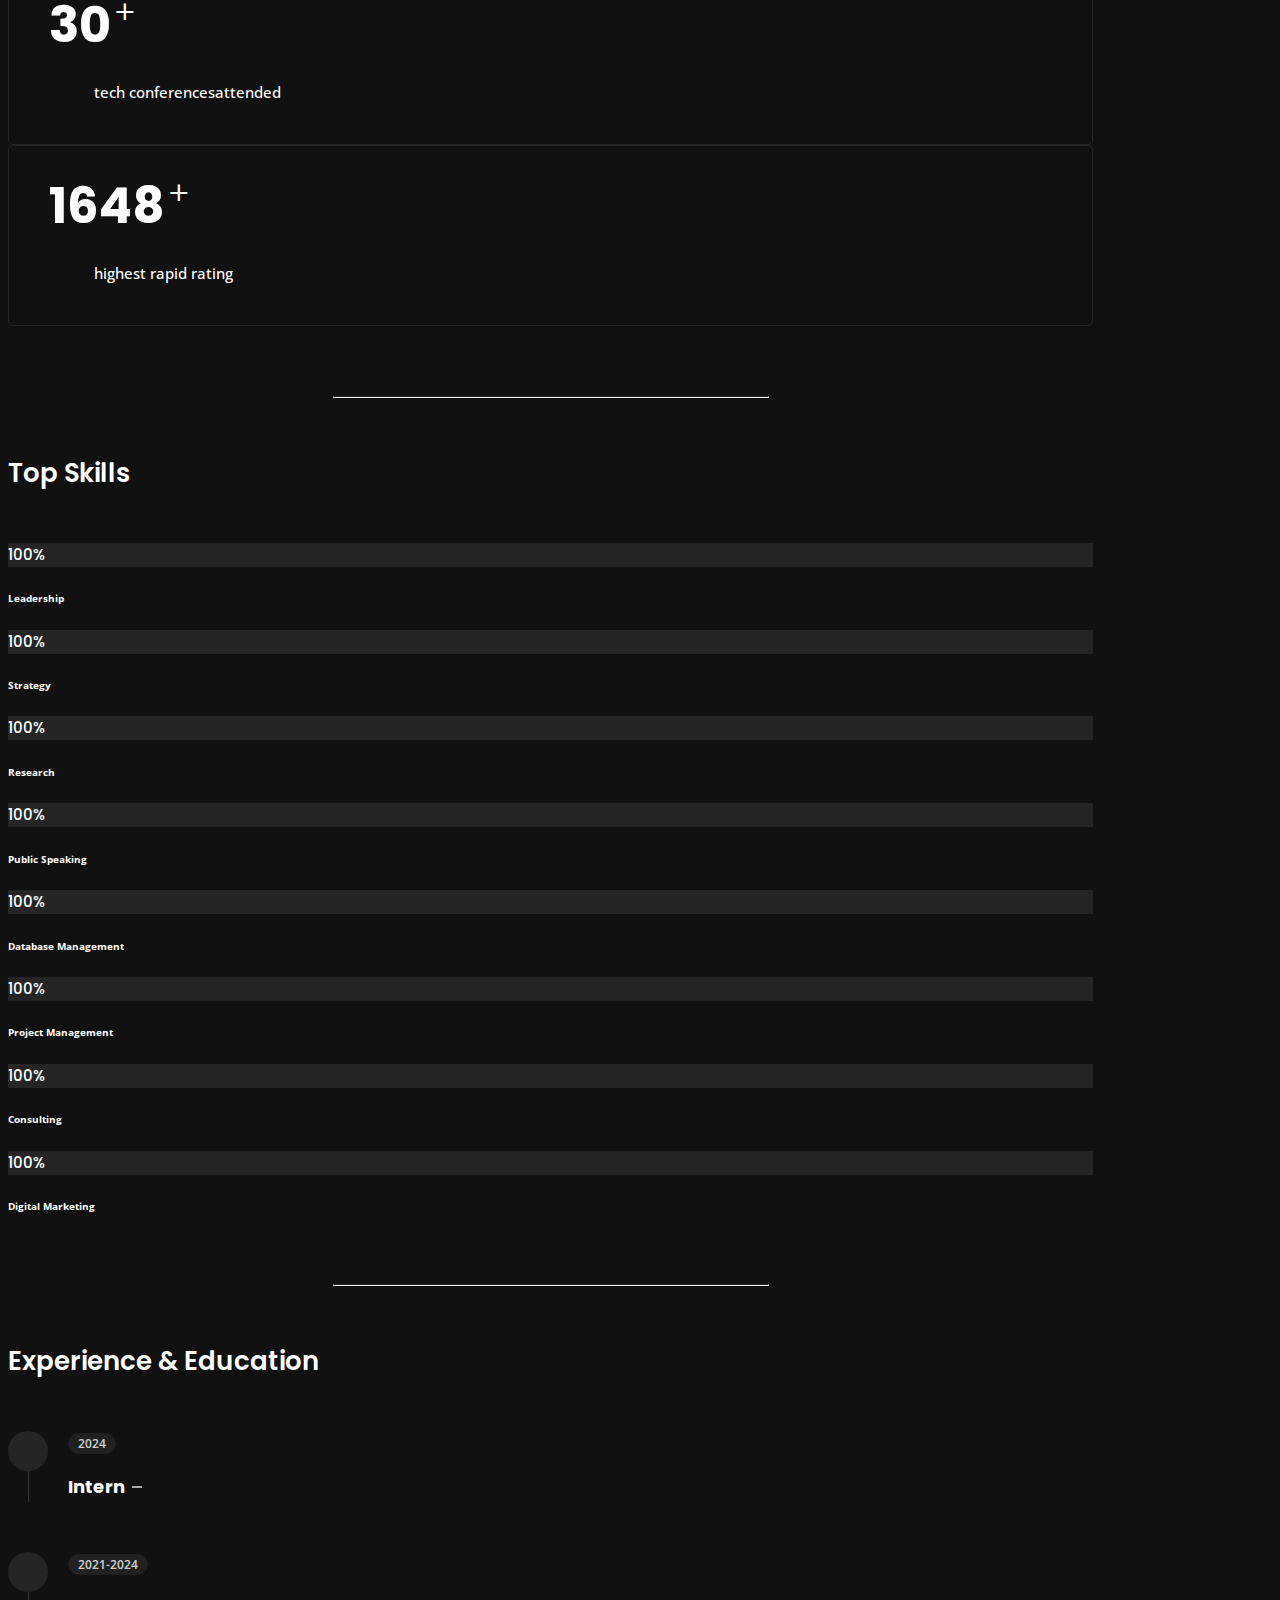
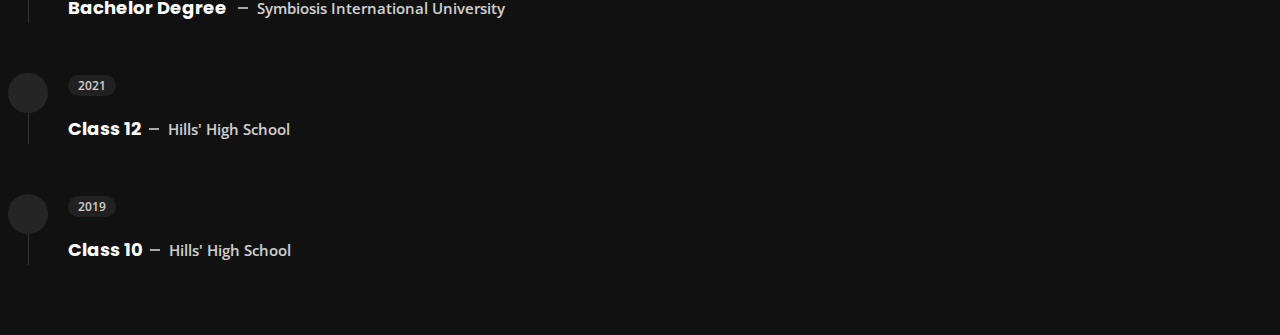
==== commit a7bb28a7: "Update about.html" ====
--- a/about.html
+++ b/about.html
@@ -160,7 +160,7 @@
                     <div class="col-6">
                         <ul class="about-list list-unstyled open-sans-font">
                             <li> <span class="title">First name :</span> <span class="value d-block d-sm-inline-block d-lg-block d-xl-inline-block">Rahul</span> </li>
-                            <li> <span class="title">Address :</span> <span class="value d-block d-sm-inline-block d-lg-block d-xl-inline-block">Surat and Pune</span> </li>
+                            <li> <span class="title">Address :</span> <span class="value d-block d-sm-inline-block d-lg-block d-xl-inline-block">Pune</span> </li>
                             <li> <span class="title">Age :</span> <span class="value d-block d-sm-inline-block d-lg-block d-xl-inline-block">20 Years</span> </li>
                             <li> <span class="title">Nationality :</span> <span class="value d-block d-sm-inline-block d-lg-block d-xl-inline-block">Indian</span> </li>
                         </ul>
@@ -174,7 +174,7 @@
                         </ul>
                     </div>
                     <div class="col-12 mt-3">
-                        <a href="img/Resume-Rahul Bihani.pdf" class="btn btn-download">Download Resume</a>
+                        <a href="" class="btn btn-download">Download Resume</a>
                     </div>
                 </div>
             </div>
@@ -184,26 +184,26 @@
                 <div class="row">
                     <div class="col-6">
                         <div class="box-stats with-margin">
-                            <h3 class="poppins-font position-relative">0</h3>
-                            <p class="open-sans-font m-0 position-relative text-uppercase">lorem <span class="d-block">ipsum</span></p>
+                            <h3 class="poppins-font position-relative">500</h3>
+                            <p class="open-sans-font m-0 position-relative text-uppercase">Linkedin <span class="d-block">Connections</span></p>
                         </div>
                     </div>
                     <div class="col-6">
                         <div class="box-stats with-margin">
-                            <h3 class="poppins-font position-relative">0</h3>
-                            <p class="open-sans-font m-0 position-relative text-uppercase">lorem  <span class="d-block">ipsum</span></p>
+                            <h3 class="poppins-font position-relative">7</h3>
+                            <p class="open-sans-font m-0 position-relative text-uppercase">speeches  <span class="d-block">delivered</span></p>
                         </div>
                     </div>
                     <div class="col-6">
                         <div class="box-stats">
-                            <h3 class="poppins-font position-relative">0</h3>
-                            <p class="open-sans-font m-0 position-relative text-uppercase">lorem<span class="d-block">ipsum</span></p>
+                            <h3 class="poppins-font position-relative">30</h3>
+                            <p class="open-sans-font m-0 position-relative text-uppercase">tech conferences<span class="d-block">attended</span></p>
                         </div>
                     </div>
                     <div class="col-6">
                         <div class="box-stats">
-                            <h3 class="poppins-font position-relative">0</h3>
-                            <p class="open-sans-font m-0 position-relative text-uppercase">lorem <span class="d-block">ipsum</span></p>
+                            <h3 class="poppins-font position-relative">1648</h3>
+                            <p class="open-sans-font m-0 position-relative text-uppercase">highest rapid  <span class="d-block">rating</span></p>
                         </div>
                     </div>
                 </div>
@@ -214,7 +214,7 @@
         <!-- Skills Starts -->
         <div class="row">
             <div class="col-12">
-                <h3 class="text-uppercase pb-4 pb-sm-5 mb-3 mb-sm-0 text-left text-sm-center custom-title ft-wt-600">My Skills</h3>
+                <h3 class="text-uppercase pb-4 pb-sm-5 mb-3 mb-sm-0 text-left text-sm-center custom-title ft-wt-600">Top Skills</h3>
             </div>
             <div class="col-6 col-md-3 mb-3 mb-sm-5">
                 <div class="c100 p100">
@@ -311,9 +311,9 @@
                             <div class="icon">
                                 <i class="fa fa-briefcase"></i>
                             </div>
-                            <span class="time open-sans-font text-uppercase">2022-2023</span>
-                            <h5 class="poppins-font text-uppercase">Sports Council Representative<span class="place open-sans-font">Symbiosis Institute of Computer Studies and Research</span></h5>
-                            <p class="open-sans-font">Lorem ipsum dolor sit amet, consectetur tempor incididunt ut labore adipisicing elit, </p>
+                            <span class="time open-sans-font text-uppercase">2024</span>
+                            <h5 class="poppins-font text-uppercase">Intern<span class="place open-sans-font"></span></h5>
+                            <p class="open-sans-font"></p>
                         </li>
                         <li>
                             <div class="icon">
@@ -321,7 +321,7 @@
                             </div>
                             <span class="time open-sans-font text-uppercase">2021-2024</span>
                             <h5 class="poppins-font text-uppercase">Bachelor Degree <span class="place open-sans-font">Symbiosis International University</span></h5>
-                            <p class="open-sans-font">Lorem ipsum dolor sit amet, tempor incididunt ut laboreconsectetur elit, sed do eiusmod tempor duntt</p>
+                            <p class="open-sans-font"></p>
                         </li>
                     </ul>
                 </div>
@@ -335,7 +335,7 @@
                             </div>
                             <span class="time open-sans-font text-uppercase">2021</span>
                             <h5 class="poppins-font text-uppercase">Class 12<span class="place open-sans-font">Hills' High School</span></h5>
-                            <p class="open-sans-font">Lorem ipsum dolor sit amet, consectetur adipisicing elit, sed do tempor incididunt ut labore</p>
+                            <p class="open-sans-font"></p>
                         </li>
                         
                         <li>
@@ -344,7 +344,7 @@
                             </div>
                             <span class="time open-sans-font text-uppercase">2019</span>
                             <h5 class="poppins-font text-uppercase">Class 10<span class="place open-sans-font">Hills' High School</span></h5>
-                            <p class="open-sans-font">Lorem ipsum dolor sit amet, consectetur adipisicing elit, sed do eiusmod tempor ut labore</p>
+                            <p class="open-sans-font"></p>
                         </li>
                     </ul>
                 </div>
--- a/css/style.css
+++ b/css/style.css
@@ -0,0 +1,1766 @@
+/*
+Template Name: Tunis - Personal Portfolio
+Author: celtano
+Author URI: http://themeforest.net/user/celtano
+Description: Tunis - Personal Portfolio
+Version: 1.0
+*/
+
+/*------------------------------------------------------------------
+[Table of contents]
+	+ General
+	    - Miscellaneous
+		- Light Body
+		- Buttons
+		- Page Title
+	+ Header
+		- Desktop Navigation
+		- Mobile Navigation
+	+ Pages
+		- Homepage
+		+ About
+		    - Personal Info List
+			- Box Stats
+			- Resume
+			- Skills
+		+ Portfolio
+		    - Grid
+		    + Slideshow
+                - Embedded Videos
+                - Carousel
+                - Navigation
+        + Contact
+            - Left Side
+            - Contact Form
+		+ Blog
+            - Latest Posts
+            - Pagination
+	- Responsive Design Styles
+-------------------------------------------------------------------*/
+
+/* [ GENERAL ] */
+/*================================================== */
+
+/*** Miscellaneous ***/
+
+html {
+  overflow-x: hidden;
+  height: 100%;
+}
+
+body {
+  font-family: 'Poppins', sans-serif;
+  font-size: 15px;
+  color: #fff;
+  font-weight: 500;
+  line-height: 1.6;
+  position: relative;
+  background-size: cover;
+  background-position: center;
+  height: 100%;
+  width: 100%;
+  background-color: #111;
+}
+
+.poppins-font {
+  font-family: 'Poppins', sans-serif;
+}
+
+.open-sans-font {
+  font-family: 'Open Sans', sans-serif;
+}
+
+hr.separator {
+  border-top: 1px solid #252525;
+  margin: 70px auto 55px;
+  max-width: 40%;
+}
+
+.ft-wt-600 {
+  font-weight: 600;
+}
+
+.mb-30 {
+  margin-bottom: 30px;
+}
+
+.no-transform {
+  transform: none !important;
+}
+
+.custom-title {
+  padding-bottom: 22px;
+  font-size: 26px;
+}
+
+/*** Light Body ***/
+
+body.light {
+  color: #666;
+  background-color: #fff;
+}
+
+body.home.light .home-details h1 span {
+  color: #666;
+}
+
+body.home.light .home-details h6 {
+  color: #777;
+}
+
+body.home.light .bg {
+  background-image: url(../img/light.jpg);
+  background-size: cover;
+  background-repeat: no-repeat;
+  background-position: top;
+  box-shadow: 0 0 7px rgba(0,0,0,.3);
+}
+
+body.light .preloader .black_wall {
+  background-color: #eee;
+}
+
+body.light .preloader {
+  background-color: #fff;
+}
+
+body.light .title-section h1 {
+  color: #666;
+}
+
+body.light .title-bg {
+  color: rgba(30, 37, 48, 0.07);
+}
+
+body.light.about .box-stats {
+  border: 1px solid #ddd;
+}
+
+body.light.about .c100,
+body.light.about .resume-box .time {
+  background-color: #eee;
+}
+
+body.light.about .resume-box .time,
+body.light.about .resume-box p {
+  color: #666;
+}
+
+body.light.about .resume-box .place:before {
+  background-color: #666;
+}
+
+body.light.about  .resume-box li:after {
+  border-left: 1px solid #ddd;
+}
+
+body.light.about .c100 > span {
+  color: #666;
+}
+
+body.light.about .c100:after {
+  background-color: #fff;
+}
+
+body.light.portfolio .slideshow figure {
+  background-color: #fff;
+}
+
+body.light.portfolio .slideshow ul > li:after {
+  background: rgba(255,255,255,0.77);
+}
+
+body.light.portfolio .slideshow {
+  background: rgba(0,0,0,0.7);
+}
+
+body.light.contact .contactform input[type=text],
+body.light.contact .contactform input[type=email],
+body.light.contact .contactform textarea {
+  background-color: #fff;
+  border: 1px solid #ddd;
+  color: #666;
+}
+
+body.light.contact  ul.social li a {
+  color: #666;
+  background: #eee;
+}
+
+body.light.contact  ul.social li a:hover {
+  color: #fff;
+}
+
+body.light.blog .post-content {
+  background-color: #f2f2f2;
+}
+
+body.light.blog .post-content .entry-header h3 a {
+  color: #666;
+}
+
+body.light.blog .page-link {
+  color: #666;
+  background-color: #eee;
+  border: 1px solid #eee;
+}
+
+body.light.blog-post .meta {
+  color: #888;
+}
+
+body.light.blog .page-item.active .page-link {
+  color: #fff;
+}
+
+body.light hr.separator {
+  border-top: 1px solid #ddd;
+}
+
+@media (min-width: 992px) {
+  body.light .header ul.icon-menu li.icon-box {
+    background-color: #eee;
+  }
+
+  body.light .header ul.icon-menu li.icon-box i {
+    color: #666;
+  }
+
+  body.light .header ul.icon-menu li.icon-box.active,
+  body.light .header ul.icon-menu li.icon-box:hover,
+  body.light .header ul.icon-menu li.icon-box.active i,
+  body.light .header ul.icon-menu li.icon-box:hover i {
+    color: #fff;
+  }
+}
+
+@media (max-width: 991px) {
+
+  body.light .main-img-mobile {
+    border: 4px solid #eee;
+  }
+
+  body.light #menuToggle {
+    border: 1px solid #ddd;
+  }
+
+  body.light #menuToggle,
+  body.light #menu {
+    background: #eee;
+  }
+
+  body.light #menuToggle > span,
+  body.light #menuToggle input:checked ~ span {
+    background: #666;
+  }
+
+  body.light #menu li a {
+    color: #666;
+  }
+
+  body.light #menu li:after {
+    background: #ddd;
+  }
+
+  body.light.portfolio .slideshow nav {
+    background: #eee;
+    border-bottom: 1px solid #ddd;
+  }
+
+  body.light.portfolio .slideshow nav span img {
+    display: none;
+  }
+
+  body.light.portfolio .slideshow nav span.nav-next {
+    background-image: url("../img/projects/navigation/right-arrow.png");
+    background-size: cover;
+  }
+
+  body.light.portfolio .slideshow nav span.nav-prev {
+    background-image: url("../img/projects/navigation/left-arrow.png");
+    background-size: cover;
+  }
+
+  body.light.portfolio .slideshow nav span.nav-close {
+    background-image: url("../img/projects/navigation/close-button.png");
+    background-size: cover;
+  }
+
+  body.light.portfolio .slideshow nav span.nav-next,
+  body.light.portfolio .slideshow nav span.nav-prev {
+    top: 51px;
+  }
+
+  body.light.portfolio .slideshow {
+    background: #fff;
+  }
+}
+
+@media (max-width: 576px) {
+  body.light .title-section {
+    background: #eee;
+    border-bottom: 1px solid #ddd;
+  }
+
+  body.light #menuToggle {
+    border: 0;
+  }
+
+  body.light.portfolio .slideshow nav span.nav-next,
+  body.light.portfolio .slideshow nav span.nav-prev {
+    top: 31px;
+  }
+}
+/*** Buttons ***/
+.btn {
+  box-shadow: none !important;
+  border-radius: 26px;
+  font-weight: 500;
+  height: 46px;
+  line-height: 46px;
+  font-size: 15px;
+  text-transform: uppercase;
+  color: #fff;
+  padding: 0 40px;
+  outline: none !important;
+  overflow: hidden;
+  display: inline-block;
+  position: relative;
+  font-family: 'Poppins', sans-serif;
+  letter-spacing: .5px;
+  border: 0;
+}
+
+.btn,
+.btn:hover,
+.btn:focus {
+  color: #fff;
+  text-decoration: none;
+}
+
+/*** Page Title ***/
+
+.title-section {
+  margin: 0 auto;
+  width: 100%;
+  position: relative;
+  padding: 80px 0;
+}
+
+.title-section h1 {
+  font-size: 56px;
+  font-weight: 900;
+  color: #fff;
+  text-transform: uppercase;
+  margin: 0;
+}
+
+.title-bg {
+  font-size: 110px;
+  left: 0;
+  letter-spacing: 10px;
+  line-height: 0.7;
+  position: absolute;
+  right: 0;
+  top: 50%;
+  text-transform: uppercase;
+  font-weight: 800;
+  -webkit-transform: translateY(-50%);
+  -moz-transform: translateY(-50%);
+  -ms-transform: translateY(-50%);
+  -o-transform: translateY(-50%);
+  transform: translateY(-50%);
+  color: rgba(255, 255, 255, 0.07);
+
+}
+
+
+
+/* [ HEADER ] */
+/*================================================== */
+
+/*** Desktop Navigation ***/
+
+@media (min-width: 992px) {
+
+  /*** Navigation ***/
+
+  .header {
+    position: fixed;
+    right: 30px;
+    bottom: 0;
+    z-index: 3;
+    display: flex;
+    align-items: center;
+    height: calc(100vh - 200px);
+    top: 100px;
+    opacity: 1;
+    transition: opacity 0.3s;
+    -webkit-transition: opacity 0.3s;
+  }
+
+  .header.hide-header {
+    z-index: 0 !important;
+    opacity: 0;
+  }
+
+  .header ul.icon-menu {
+    margin: 0;
+    padding: 0;
+  }
+
+  .header ul.icon-menu li.icon-box {
+    width: 50px;
+    height: 50px;
+    list-style: none;
+    position: relative;
+    display: flex;
+    align-items: center;
+    transition: .3s;
+    margin: 20px 0;
+    border-radius: 50%;
+    background: #2b2a2a;
+  }
+
+  .header ul.icon-menu li.icon-box i {
+    color: #ddd;
+    font-size: 19px;
+    transition: .3s;
+  }
+
+  .header ul.icon-menu li.icon-box.active,
+  .header ul.icon-menu li.icon-box:hover,
+  .header ul.icon-menu li.icon-box.active i,
+  .header ul.icon-menu li.icon-box:hover i {
+    color: #fff;
+  }
+
+  .header .icon-box h2 {
+    font-size: 15px;
+    font-weight: 500;
+  }
+
+  .header .icon-box a {
+    display: block;
+    padding: 0;
+    width: 50px;
+    height: 50px;
+  }
+
+  .header .icon-box i.fa {
+    position: absolute;
+    pointer-events: none;
+  }
+
+  .header .icon-menu i {
+    left: 0;
+    right: 0;
+    margin: 0 auto;
+    display: block;
+    text-align: center;
+    font-size: 35px;
+    top: 15px;
+  }
+
+  .header .icon-box h2 {
+    z-index: -1;
+    position: absolute;
+    top: 0;
+    right: 0;
+    opacity: 0;
+    color: #fff;
+    line-height: 50px;
+    font-weight: 500;
+    transition: all .3s;
+    border-radius: 30px;
+    text-transform: uppercase;
+    padding: 0 25px 0 30px;
+    height: 50px;
+  }
+
+  .header .icon-box a:hover h2 {
+    opacity: 1;
+    right: 27px;
+    margin: 0;
+    text-align: center;
+    border-radius: 30px 0 0 30px;
+  }
+}
+
+/* [ Pages ] */
+/*================================================== */
+
+/*** Homepage ***/
+
+.home .color-block {
+  position: fixed;
+  height: 200%;
+  width: 100%;
+  transform: rotate(-15deg);
+  left: -83%;
+  top: -50%;
+}
+
+.home .bg {
+  background-image: url(../img/cover-img.jpg);
+  background-size: cover;
+  background-repeat: no-repeat;
+  background-position: top;
+  height: calc(100vh - 60px);
+  z-index: 111;
+  border-radius: 15px;
+  left: 30px;
+  top: 30px;
+  box-shadow: 0 0 7px rgba(0,0,0,.9);
+}
+
+.home .container-home {
+  display: flex;
+  align-items: center;
+  min-height: 100%;
+}
+
+.home .home-details > div {
+  max-width: 550px;
+  margin: 0 auto;
+}
+
+.home .home-details h1 {
+  font-size: 45px;
+  line-height: 45px;
+  font-weight: 700;
+  margin: 18px 0 10px;
+}
+
+.home .home-details h1 span {
+  color: #fff;
+  font-weight: 600;
+}
+
+.home .home-details h6 {
+  color: #eee;
+  font-size: 22px;
+  font-weight: 400;
+  display: block;
+}
+
+.home .home-details p {
+  margin: 10px 0 23px;
+  font-size: 16px;
+  line-height: 32px;
+}
+
+/*** About ***/
+
+.about .main-content {
+  padding-bottom: 20px;
+}
+
+/* Personal Info List */
+
+.about .about-list li:not(:last-child) {
+  padding-bottom: 20px;
+}
+
+.about .about-list .title {
+  opacity: .8;
+  text-transform: capitalize;
+}
+
+.about .about-list .value {
+  font-weight: 600;
+}
+
+/* Box Stats */
+
+.about .box-stats {
+  padding: 20px 30px 25px 40px;
+  border-radius: 5px;
+  border: 1px solid #252525;
+}
+
+.about .box-stats.with-margin {
+  margin-bottom: 30px;
+}
+
+.about .box-stats h3 {
+  position: relative;
+  display: inline-block;
+  margin: 0;
+  font-size: 50px;
+  font-weight: 700;
+}
+
+.about .box-stats h3:after {
+  content: '+';
+  position: absolute;
+  right: -24px;
+  font-size: 33px;
+  font-weight: 300;
+  top: 2px;
+}
+
+.about .box-stats p {
+  padding-left: 45px;
+}
+
+.about .box-stats p:before {
+  content: "";
+  position: absolute;
+  left: 0;
+  top: 13px;
+  width: 30px;
+  height: 1px;
+  background: #777;
+}
+
+/* Resume */
+
+.about .resume-box ul {
+  margin: 0;
+  padding: 0;
+  list-style: none;
+}
+
+.about .resume-box li {
+  position: relative;
+  padding: 0 20px 0 60px;
+  margin: 0 0 50px;
+}
+
+.about .resume-box li:after {
+  content: "";
+  position: absolute;
+  top: 0;
+  left: 20px;
+  bottom: 0;
+  border-left: 1px solid #333;
+}
+
+.about .resume-box .icon {
+  width: 40px;
+  height: 40px;
+  position: absolute;
+  left: 0;
+  right: 0;
+  line-height: 40px;
+  text-align: center;
+  z-index: 1;
+  border-radius: 50%;
+  color: #fff;
+  background-color: #252525;
+}
+
+.about .resume-box .time {
+  color: #fff;
+  font-size: 12px;
+  padding: 1px 10px;
+  display: inline-block;
+  margin-bottom: 12px;
+  border-radius: 20px;
+  font-weight: 600;
+  background-color: #252525;
+  opacity: .8;
+}
+
+.about .resume-box h5 {
+  font-size: 18px;
+  margin: 7px 0 10px;
+}
+
+.about .resume-box p {
+  margin: 0;
+  color: #eee;
+  font-size: 14px;
+}
+
+.about .resume-box .place {
+  opacity: .8;
+  font-weight: 600;
+  font-size: 15px;
+  position: relative;
+  padding-left: 26px;
+}
+
+.about .resume-box .place:before {
+  position: absolute;
+  content: '';
+  width: 10px;
+  height: 2px;
+  background-color: #fff;
+  left: 7px;
+  top: 9px;
+  opacity: .8;
+}
+
+/* Skills */
+
+.about .c100 {
+  float: none !important;
+  margin: 0 auto;
+  background-color: #252525;
+}
+
+.about .c100 > span {
+  color: #fff;
+}
+
+.about .c100:after {
+  background-color: #111;
+}
+
+/*** Portfolio ***/
+.portfolio .main-content {
+  padding-bottom: 60px;
+  margin-top: -15px;
+}
+
+/* Grid */
+
+.portfolio .grid-gallery ul {
+  list-style: none;
+  margin: 0;
+  padding: 0;
+}
+
+.portfolio .grid-gallery figure {
+  margin: 0;
+}
+
+.portfolio .grid-gallery figure img {
+  display: block;
+  width: 100%;
+  border-radius: 5px;
+  transition: .3s;
+}
+
+.portfolio .grid-wrap {
+  margin: 0 auto;
+}
+
+.portfolio .grid {
+  margin: 0 auto;
+}
+
+.portfolio .grid li {
+  width: 33.333333%;
+  float: left;
+  cursor: pointer;
+  padding: 15px;
+}
+
+.portfolio .grid figure {
+  -webkit-transition: 0.3s;
+  transition: 0.3s;
+  border-radius: 5px;
+  padding: 0;
+  position: relative;
+  overflow: hidden;
+}
+
+.portfolio .grid figure img {
+  display: block;
+  position: relative;
+}
+
+.portfolio .grid li a {
+  overflow: hidden;
+}
+
+.portfolio .grid li figure div {
+  position: absolute;
+  width: 100%;
+  height: 100%;
+  display: -webkit-box;
+  display: -webkit-flex;
+  display: -ms-flexbox;
+  display: flex;
+  -webkit-box-align: center;
+  -webkit-align-items: center;
+  -ms-flex-align: center;
+  align-items: center;
+  text-align: center;
+  justify-content: center;
+}
+
+.portfolio .grid li figure div span {
+  margin: 0;
+  text-transform: uppercase;
+  color: #fff;
+  font-size: 18px;
+}
+
+/* Slideshow */
+
+.portfolio .slideshow {
+  position: fixed;
+  background: rgba(0,0,0,0.85);
+  width: 100%;
+  height: 100%;
+  top: 0;
+  left: 0;
+  z-index: 1111;
+  opacity: 0;
+  visibility: hidden;
+  overflow: hidden;
+  -webkit-perspective: 1000px;
+  perspective: 1000px;
+  -webkit-transition: opacity 0.5s, visibility 0s 0.5s;
+  transition: opacity 0.5s, visibility 0s 0.5s;
+  text-align: left;
+}
+
+.portfolio .slideshow-open .slideshow {
+  opacity: 1;
+  visibility: visible;
+  -webkit-transition: opacity 0.5s;
+  transition: opacity 0.5s;
+}
+
+.portfolio .slideshow ul {
+  width: 100%;
+  height: 100%;
+  -webkit-transform-style: preserve-3d;
+  transform-style: preserve-3d;
+  -webkit-transform: translate3d(0,0,150px);
+  transform: translate3d(0,0,150px);
+  -webkit-transition: -webkit-transform 0.5s;
+  transition: transform 0.5s;
+}
+
+.portfolio .slideshow ul.animatable > li {
+  -webkit-transition: -webkit-transform 0.5s;
+  transition: transform 0.5s;
+}
+
+.portfolio .slideshow-open .slideshow ul {
+  -webkit-transform: translate3d(0,0,0);
+  transform: translate3d(0,0,0);
+}
+
+.portfolio .slideshow ul > li {
+  width: 660px;
+  position: absolute;
+  top: 50%;
+  left: 50%;
+  margin: -280px 0 0 -330px;
+  visibility: hidden;
+}
+
+.portfolio .slideshow ul > li.show {
+  visibility: visible;
+}
+
+.portfolio .slideshow ul > li:after {
+  content: '';
+  position: absolute;
+  width: 100%;
+  height: 100%;
+  top: 0;
+  left: 0;
+  background: rgba(0,0,0,0.7);
+  -webkit-transition: opacity 0.3s;
+  transition: opacity 0.3s;
+  z-index: 111;
+  border-radius: 10px;
+}
+
+.portfolio .slideshow ul > li.current:after {
+  visibility: hidden;
+  opacity: 0;
+  -webkit-transition: opacity 0.3s, visibility 0s 0.3s;
+  transition: opacity 0.3s, visibility 0s 0.3s;
+}
+
+.portfolio .slideshow figure {
+  width: 100%;
+  height: 100%;
+  background: #252525;
+  padding: 30px;
+  overflow: auto;
+  border-radius: 10px;
+}
+
+.portfolio .slideshow a {
+  text-decoration: underline;
+}
+
+.portfolio .slideshow figcaption {
+  margin-bottom: 15px;
+}
+
+.portfolio .slideshow figcaption h3 {
+  text-transform: uppercase;
+  padding: 10px 0 20px;
+  font-weight: 700;
+  text-align: center;
+  font-size: 33px;
+}
+
+/* Embedded Videos */
+
+.portfolio .slideshow .videocontainer,
+.portfolio .slideshow .responsive-video {
+  max-width: 100%;
+  border-radius: 4px;
+  display: block;
+  object-fit: cover;
+}
+
+.portfolio .slideshow .videocontainer {
+  position: relative;
+  padding-bottom: 56.20%;
+  padding-top: 0;
+  height: 0;
+  max-width: 100%;
+  overflow: hidden;
+  width: 100%;
+  display: block;
+  margin: 0;
+  border-radius: 4px;
+}
+
+.portfolio .slideshow .videocontainer iframe,
+.portfolio .slideshow .videocontainer object,
+.portfolio .slideshow .videocontainer embed {
+  position: absolute;
+  top: 0;
+  left: 0;
+  width: 100%;
+  height: 100%;
+  border: 0;
+}
+
+/* Carousel */
+
+.portfolio .slideshow .carousel-indicators {
+  bottom: 0;
+  background: rgba(0,0,0,.4);
+  padding: 10px 0;
+  margin: 0;
+}
+
+.portfolio .slideshow .carousel-indicators li {
+  width: 10px;
+  height: 10px;
+  border-radius: 50%;
+  margin: 0 7px;
+  background-color: #fff;
+  opacity: 1;
+}
+
+/* Navigation */
+
+.portfolio .slideshow nav span {
+  position: fixed;
+  z-index: 1000;
+  text-align: center;
+  cursor: pointer;
+  padding: 200px 30px;
+  color: #fff;
+}
+
+.portfolio .slideshow nav span.nav-prev,
+.portfolio .slideshow nav span.nav-next {
+  top: 50%;
+  -webkit-transform: translateY(-50%);
+  transform: translateY(-50%);
+  font-size: 41px;
+  line-height: 58px;
+}
+
+.portfolio .slideshow nav span.nav-prev {
+  left: 0;
+}
+
+.portfolio .slideshow nav span.nav-next {
+  right: 0;
+}
+
+.portfolio .slideshow nav span.nav-close {
+  top: 30px;
+  right: 30px;
+  padding: 0;
+}
+
+/*** Contact ***/
+.contact .main-content {
+  padding-bottom: 85px;
+}
+/* Left Side */
+
+.contact .custom-span-contact {
+  font-weight: 600;
+  padding-left: 50px;
+  line-height: 21px;
+  padding-top: 5px;
+}
+
+.contact .custom-span-contact i {
+  left: 0;
+  top: 10px;
+  font-size: 33px;
+}
+
+.contact .custom-span-contact i.fa-phone-square {
+  font-size: 39px;
+  top: 7px;
+}
+
+.contact .custom-span-contact span {
+  text-transform: uppercase;
+  opacity: .8;
+  font-weight: 400;
+}
+
+.contact ul.social {
+  margin-left: -5px;
+}
+
+.contact ul.social li {
+  display: inline-block;
+}
+
+.contact ul.social li a {
+  display: inline-block;
+  height: 40px;
+  width: 40px;
+  line-height: 42px;
+  text-align: center;
+  color: #fff;
+  transition: .3s;
+  font-size: 17px;
+  margin: 0 6px;
+  background: #2b2a2a;
+  border-radius: 50%;
+}
+/* Form */
+.contact .contactform input[type=text],
+.contact .contactform input[type=email] {
+  border: 1px solid #111;
+  width: 100%;
+  background: #252525;
+  color: #fff;
+  padding: 11px 26px;
+  margin-bottom: 30px;
+  border-radius: 30px;
+  outline: none !important;
+  transition: .3s;
+}
+
+.contact .contactform textarea {
+  border: 1px solid #111;
+  background: #252525;
+  color: #fff;
+  width: 100%;
+  padding: 12px 26px;
+  margin-bottom: 20px;
+  height: 160px;
+  overflow: hidden;
+  border-radius: 30px;
+  outline: none !important;
+  transition: .3s;
+}
+
+.contact .contactform .form-message {
+  margin: 24px 0;
+}
+
+.contact .contactform .output_message {
+  display: block;
+  color: #fff;
+  height: 46px;
+  line-height: 46px;
+  border-radius: 30px;
+}
+
+.contact .contactform .output_message.success {
+  background: #28a745;
+}
+
+.contact .contactform .output_message.success:before {
+  font-family: FontAwesome;
+  content: "\f14a";
+  padding-right: 10px;
+}
+
+.contact .contactform .output_message.error {
+  background: #dc3545;
+}
+
+.contact .contactform .output_message.error:before {
+  font-family: FontAwesome;
+  content: "\f071";
+  padding-right: 10px;
+}
+
+/*** Blog ***/
+
+.blog .main-content {
+  padding-bottom: 85px;
+}
+
+/* Latest Posts */
+
+.blog .post-container {
+  display: block;
+}
+
+.blog .post-content {
+  background-color: #252525;
+  padding: 20px 25px 25px 25px;
+  border-radius: 0 0 5px 5px;
+}
+
+.blog .post-content .entry-header h3 {
+  line-height: 26px;
+  cursor: pointer;
+}
+
+.blog .post-content .entry-header h3 a {
+  text-decoration: none;
+  transition: .5s;
+}
+
+.blog .post-thumb {
+  border-radius: 5px 5px 0 0;
+  cursor: pointer;
+}
+
+.blog .post-thumb a {
+  border-radius: 5px 5px 0 0;
+}
+
+.blog .post-container:hover img {
+  transform: scale(1.2);
+}
+
+.blog .post-thumb a img {
+  border-radius: 5px 5px 0 0;
+  transition: .3s;
+}
+
+.blog .post-content .entry-content p {
+  margin: 15px 0 5px;
+}
+
+.blog .post-content .entry-header h3 a {
+  color: #fff;
+  font-size: 20px;
+  font-weight: 600;
+}
+
+/* pagination */
+
+.blog .pagination {
+  margin-bottom: 30px;
+}
+
+.blog .page-link {
+  color: #fff;
+  background-color: #252525;
+  border: 1px solid #252525;
+  padding: 0;
+  margin: 0 10px;
+  border-radius: 50% !important;
+  width: 43px;
+  height: 43px;
+  line-height: 43px;
+  text-align: center;
+  transition: .3s;
+
+}
+
+.blog .page-link:focus,
+.blog .page-link:active{
+  box-shadow: none !important;
+}
+
+.blog .page-link:hover {
+  color: #fff !important;
+}
+
+/* Blog Post */
+
+.blog-post article {
+  max-width: 700px;
+  margin: 0 auto;
+}
+
+.blog-post article h1 {
+  font-weight: 600;
+  margin: 13px 0 20px;
+}
+
+.blog-post article img {
+  border-radius: 5px;
+  margin-bottom: 20px;
+}
+
+.blog-post .meta {
+  color: #eee;
+  font-size: 13px;
+}
+
+.blog-post .meta span {
+  padding-right: 15px;
+}
+
+.blog-post .meta i {
+  padding-right: 3px;
+}
+
+/* [ RESPONSIVE DESIGN STYLES ] */
+
+@media (min-width: 1351px) {
+  .portfolio .container-portfolio .grid {
+    text-align: left;
+  }
+}
+
+@media (max-width: 1350px) and (min-width: 992px) {
+  .container {
+    max-width: calc(100% - 195px);
+  }
+
+  .portfolio .container-portfolio {
+    max-width: calc(100% - 195px);
+  }
+}
+
+@media (max-width: 1100px) and (min-width: 992px) {
+  .home .home-details > div {
+    max-width: 450px;
+  }
+}
+
+@media (min-width: 1600px) {
+  .home .home-details > div {
+    max-width: 600px;
+  }
+}
+
+@media (min-width: 992px) {
+  .home .home-details-container {
+    width: 100%;
+    height: 100vh;
+  }
+
+  body.home {
+    overflow: hidden;
+  }
+
+  .btn:before {
+    font: 15px/1.2em FontAwesome;
+    color: #fff;
+    position: absolute;
+    height: 100%;
+    right: 25px;
+    top: 50%;
+    margin-top: -9px;
+    transition: all 0.3s;
+    opacity: 0;
+    filter: alpha(opacity=0);
+    -webkit-transform: translateX(-20px);
+    transform: translateX(-20px);
+  }
+
+  .btn.btn-about:before {
+    content: "\f007";
+  }
+
+  .btn.btn-portfolio:before {
+    content: "\f07c";
+    margin-top: -8px;
+  }
+
+  .btn.btn-preview:before {
+    content: "\f08e";
+  }
+
+  .btn.btn-download:before {
+    content: "\f019";
+  }
+
+  .btn.btn-contact:before {
+    content: "\f1d8";
+  }
+
+  .btn span {
+    position: relative;
+    display: block;
+    transition: all 0.3s;
+  }
+
+  .btn:hover span {
+    -webkit-transform: translateX(-10px);
+    transform: translateX(-10px);
+  }
+
+  .btn:hover:before {
+    opacity: 1;
+    filter: alpha(opacity=100);
+    -webkit-transform: translateX(0);
+    transform: translateX(0);
+  }
+}
+
+/* Mobile  Navigation */
+
+@media (max-width: 991px) {
+  .btn {
+    padding: 0 28px;
+  }
+
+  body.home {
+    padding: 25px;
+  }
+
+  body.home .main-container {
+    padding: 30px 0 !important;
+  }
+
+  .home .home-details-container {
+    margin: 0 auto;
+  }
+
+  .home .home-details {
+    padding: 0;
+  }
+
+  .main-img-mobile {
+    border-radius: 50%;
+    width: 270px;
+    height: 270px;
+    border: 4px solid #252525;
+    margin: 0 auto 25px;
+    display: block;
+  }
+
+  .home .home-details h1 {
+    font-size: 38px;
+    line-height: 38px;
+    margin: 29px 0 13px;
+  }
+
+  .home .home-details p {
+    margin: 10px 0 23px;
+    font-size: 15px;
+    line-height: 30px;
+  }
+
+  #menuToggle {
+    display: inline-block;
+    position: fixed;
+    top: 30px;
+    right: 30px;
+    z-index: 1111;
+    user-select: none;
+    padding: 19px 0 0 16px;
+    width: 54px;
+    height: 54px;
+    border-radius: 5px;
+    background: #252525;
+  }
+
+  #menuToggle input {
+    display: flex;
+    width: 54px;
+    height: 54px;
+    position: absolute;
+    cursor: pointer;
+    opacity: 0;
+    z-index: 2;
+    top: 0;
+    left: 0;
+  }
+
+  #menuToggle > span {
+    display: flex;
+    width: 23px;
+    height: 2px;
+    margin-bottom: 5px;
+    position: relative;
+    background: #ffffff;
+    border-radius: 3px;
+    z-index: 1;
+    transform-origin: 5px 0;
+    transition: transform 0.5s cubic-bezier(0.77,0.2,0.05,1.0),
+    background 0.5s cubic-bezier(0.77,0.2,0.05,1.0),
+    opacity 0.55s ease;
+  }
+
+  #menuToggle > span:first-child {
+    transform-origin: 0 0;
+  }
+
+  #menuToggle > span:nth-last-child(2) {
+    transform-origin: 0 100%;
+  }
+
+  #menuToggle input:checked ~ span {
+    opacity: 1;
+    transform: rotate(45deg) translate(4px, 0);
+    background: #fff;
+  }
+
+  #menuToggle input:checked ~ span:nth-last-child(3) {
+    opacity: 0;
+    transform: rotate(0deg) scale(0.2, 0.2);
+  }
+
+  #menuToggle input:checked ~ span:nth-last-child(2) {
+    transform: rotate(-45deg) translate(2px, 4px);
+  }
+
+  #menu {
+    position: fixed;
+    left: 0;
+    top: 0;
+    width: 100%;
+    height: 100%;
+    margin: 0;
+    padding-top: 60px;
+    background-color: #252525;
+    -webkit-font-smoothing: antialiased;
+    transform-origin: 0 0;
+    transform: translate(-100%, 0);
+    transition: transform 0.5s cubic-bezier(0.77,0.2,0.05,1.0);
+  }
+
+  #menuToggle input:checked ~ ul {
+    transform: none;
+  }
+
+  #menu li {
+    position: relative;
+    padding-left: 30px;
+  }
+
+  #menu li:after {
+    position: absolute;
+    content: '';
+    height: 1px;
+    width: calc(100% - 60px);
+    background: #333;
+    left: 30px;
+  }
+
+  #menu li:last-child:after {
+    display: none;
+  }
+
+  #menu li.active a span {
+    font-weight: 600;
+  }
+
+  #menu li a {
+    color: #fff;
+    text-transform: uppercase;
+    transition-delay: 2s;
+    font-size: 26px;
+    display: block;
+    text-decoration: none;
+    padding: 14px 0;
+    position: relative;
+  }
+
+  #menu li a span {
+    position: absolute;
+    left: 50px;
+    font-weight: 400;
+  }
+
+  .portfolio .grid li {
+    width: 50%;
+  }
+
+  .portfolio .grid li figure div {
+    display: none !important;
+  }
+
+  .portfolio .slideshow {
+    background: #252525;
+  }
+
+  .portfolio .slideshow nav span {
+    padding: 0;
+  }
+
+  .portfolio .slideshow ul > li {
+    width: 100%;
+    height: 100%;
+    position: absolute;
+    top: 0;
+    left: 0;
+    right: 0;
+    margin: 0;
+  }
+
+  .portfolio .slideshow ul > li:after {
+    display: none;
+  }
+
+  .portfolio .slideshow figure {
+    padding: 125px 30px 30px;
+    border-radius: 0;
+    max-width: 720px;
+    margin: 0 auto;
+  }
+
+  .portfolio .slideshow nav span.nav-prev,
+  .portfolio .slideshow nav span.nav-next {
+    top: 35px;
+    width: 32px;
+    height: 32px;
+  }
+
+  .portfolio .slideshow nav span.nav-next {
+    right: 30px;
+  }
+
+  .portfolio .slideshow nav span.nav-prev {
+    left: 30px;
+  }
+
+  .portfolio .slideshow nav span.nav-prev img,
+  .portfolio .slideshow nav span.nav-next img {
+    width: 32px;
+    height: 32px;
+  }
+
+  .portfolio .slideshow nav span:before {
+    display: none;
+  }
+
+  .portfolio .slideshow nav span.nav-close {
+    top: 35px;
+    right: 0;
+    left: 0;
+    margin: 0 auto;
+    width: 32px;
+    height: 32px;
+    display: block;
+    line-height: 0;
+  }
+
+  .portfolio .slideshow nav span.nav-close img {
+    width: 32px;
+    height: 32px;
+  }
+
+  .portfolio .slideshow nav {
+    position: fixed;
+    top: 0;
+    width: 100%;
+    height: 102px;
+    background: #252525;
+    z-index: 1;
+    border-bottom: 1px solid #333;
+  }
+
+  .contact .main-content {
+    padding-bottom: 0;
+  }
+}
+
+@media (max-width: 767px) {
+  .home .home-details p {
+    font-size: 14px;
+    line-height: 28px;
+  }
+}
+
+@media (max-width: 576px) {
+  .btn {
+    font-size: 14px;
+  }
+
+  body {
+    font-size: 14px;
+  }
+
+  .title-section.revealator-delay1 {
+    transform: none !important;
+    opacity: 1 !important;
+  }
+
+  #menuToggle {
+    right: 10px;
+    top: 4px;
+    padding: 19px 0 0 13px;
+    width: 49px;
+    height: 49px;
+  }
+
+  .home #menuToggle {
+    right: 25px;
+    top: 25px;
+    padding: 17px 0 0 13px;
+  }
+
+  #menu li {
+    padding-left: 25px;
+  }
+
+  #menu li a {
+    font-size: 18px;
+  }
+
+  #menu li:after {
+    width: calc(100% - 50px);
+    left: 25px;
+  }
+
+  #menu li a span {
+    left: 35px;
+  }
+
+  .main-content {
+    padding-top: 85px;
+  }
+
+  .main-content > .container {
+    padding: 0 25px;
+  }
+
+  .main-img-mobile {
+    width: 230px;
+    height: 230px;
+  }
+
+  .home .home-details h1 {
+    font-size: 29px;
+    line-height: 29px;
+    margin: 18px 0 13px;
+  }
+
+  .home .home-details h6 {
+    font-size: 19px;
+  }
+
+  .title-section {
+    padding: 16px 25px 14px;
+    background: #252525;
+    border-bottom: 1px solid #333;
+    margin-bottom: 36px;
+    position: fixed;
+    right: 0;
+    left: 0;
+    z-index: 11;
+    top: 0;
+  }
+
+  .title-section h1 {
+    font-size: 26px;
+  }
+
+  .title-bg {
+    display: none;
+  }
+
+  .custom-title {
+    font-size: 21px;
+  }
+
+  .about .main-content {
+    padding-bottom: 0;
+  }
+
+  .about .resume-box h5 {
+    font-size: 17px;
+  }
+
+  .about .box-stats {
+    padding: 15px 20px 20px 25px;
+  }
+
+  .about .c100 {
+    transform: scale(.8);
+  }
+
+  .about .box-stats.with-margin {
+    margin-bottom: 25px;
+  }
+
+  .about .box-stats h3 {
+    font-size: 40px;
+  }
+
+  .about .box-stats p {
+    padding-left: 0;
+  }
+
+  .about .box-stats p:before {
+    display: none;
+  }
+
+  .portfolio .main-content {
+    padding-bottom: 10px;
+    margin-top: -12px;
+  }
+
+  .portfolio .grid li {
+    width: 100%;
+  }
+
+  .portfolio .main-content > .container {
+    padding: 0 10px;
+  }
+
+  .portfolio .slideshow figure {
+    padding: 85px 25px 25px;
+  }
+
+  .portfolio .slideshow figcaption h3 {
+    font-size: 25px;
+  }
+
+  .portfolio .slideshow nav span.nav-prev,
+  .portfolio .slideshow nav span.nav-next {
+    top: 9px;
+    width: 20px;
+    height: 20px;
+  }
+
+  .portfolio .slideshow nav span.nav-next {
+    right: 20px;
+  }
+
+  .portfolio .slideshow nav span.nav-prev {
+    left: 20px;
+  }
+
+  .portfolio .slideshow nav span.nav-prev img,
+  .portfolio .slideshow nav span.nav-next img {
+    width: 20px;
+    height: 20px;
+  }
+
+  .portfolio .slideshow nav span.nav-close {
+    top: 21px;
+    width: 20px;
+    height: 20px;
+  }
+
+  .portfolio .slideshow nav span.nav-close img {
+    width: 20px;
+    height: 20px;
+  }
+
+  .portfolio .slideshow nav {
+    height: 62px;
+  }
+
+  .blog .main-content {
+    padding-bottom: 55px;
+  }
+
+  .blog-post article h1 {
+    font-size: 25px;
+  }
+
+  .separator.mt-1 {
+    margin-top: 35px !important;
+  }
+}
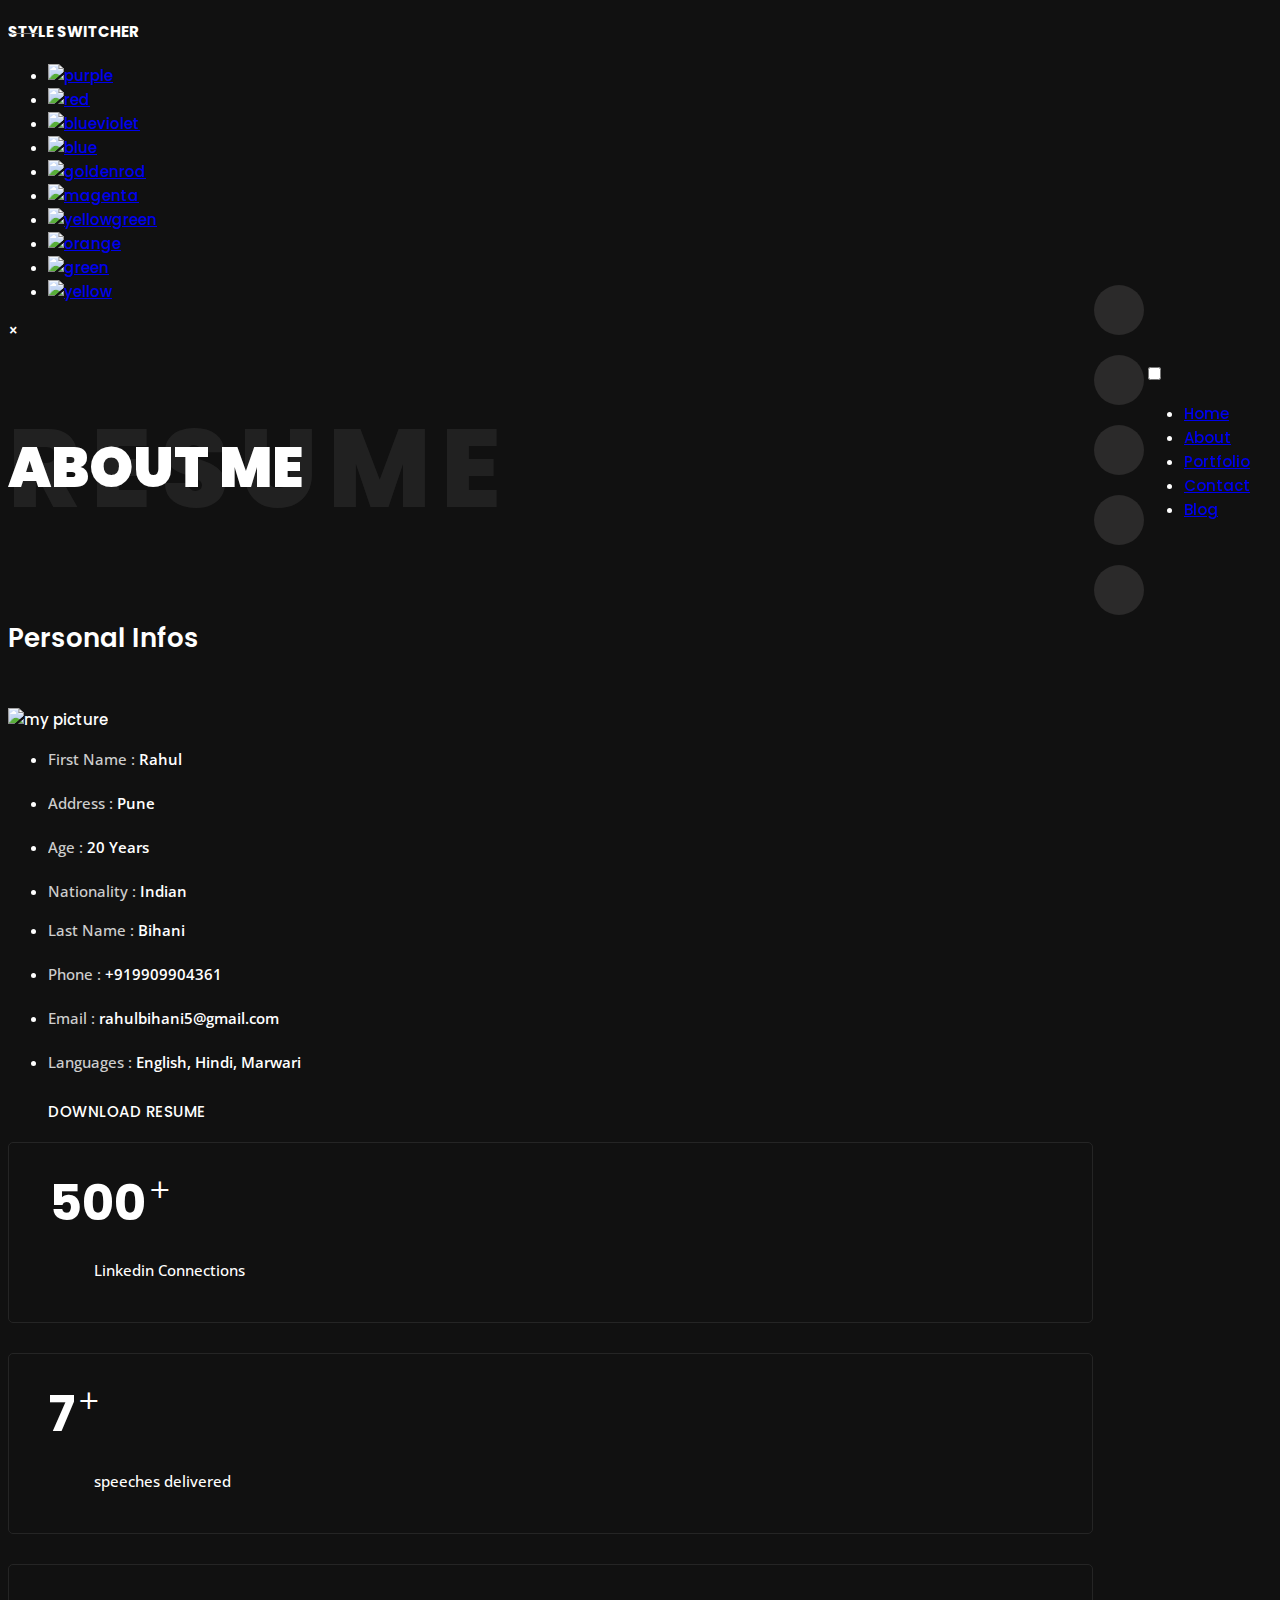
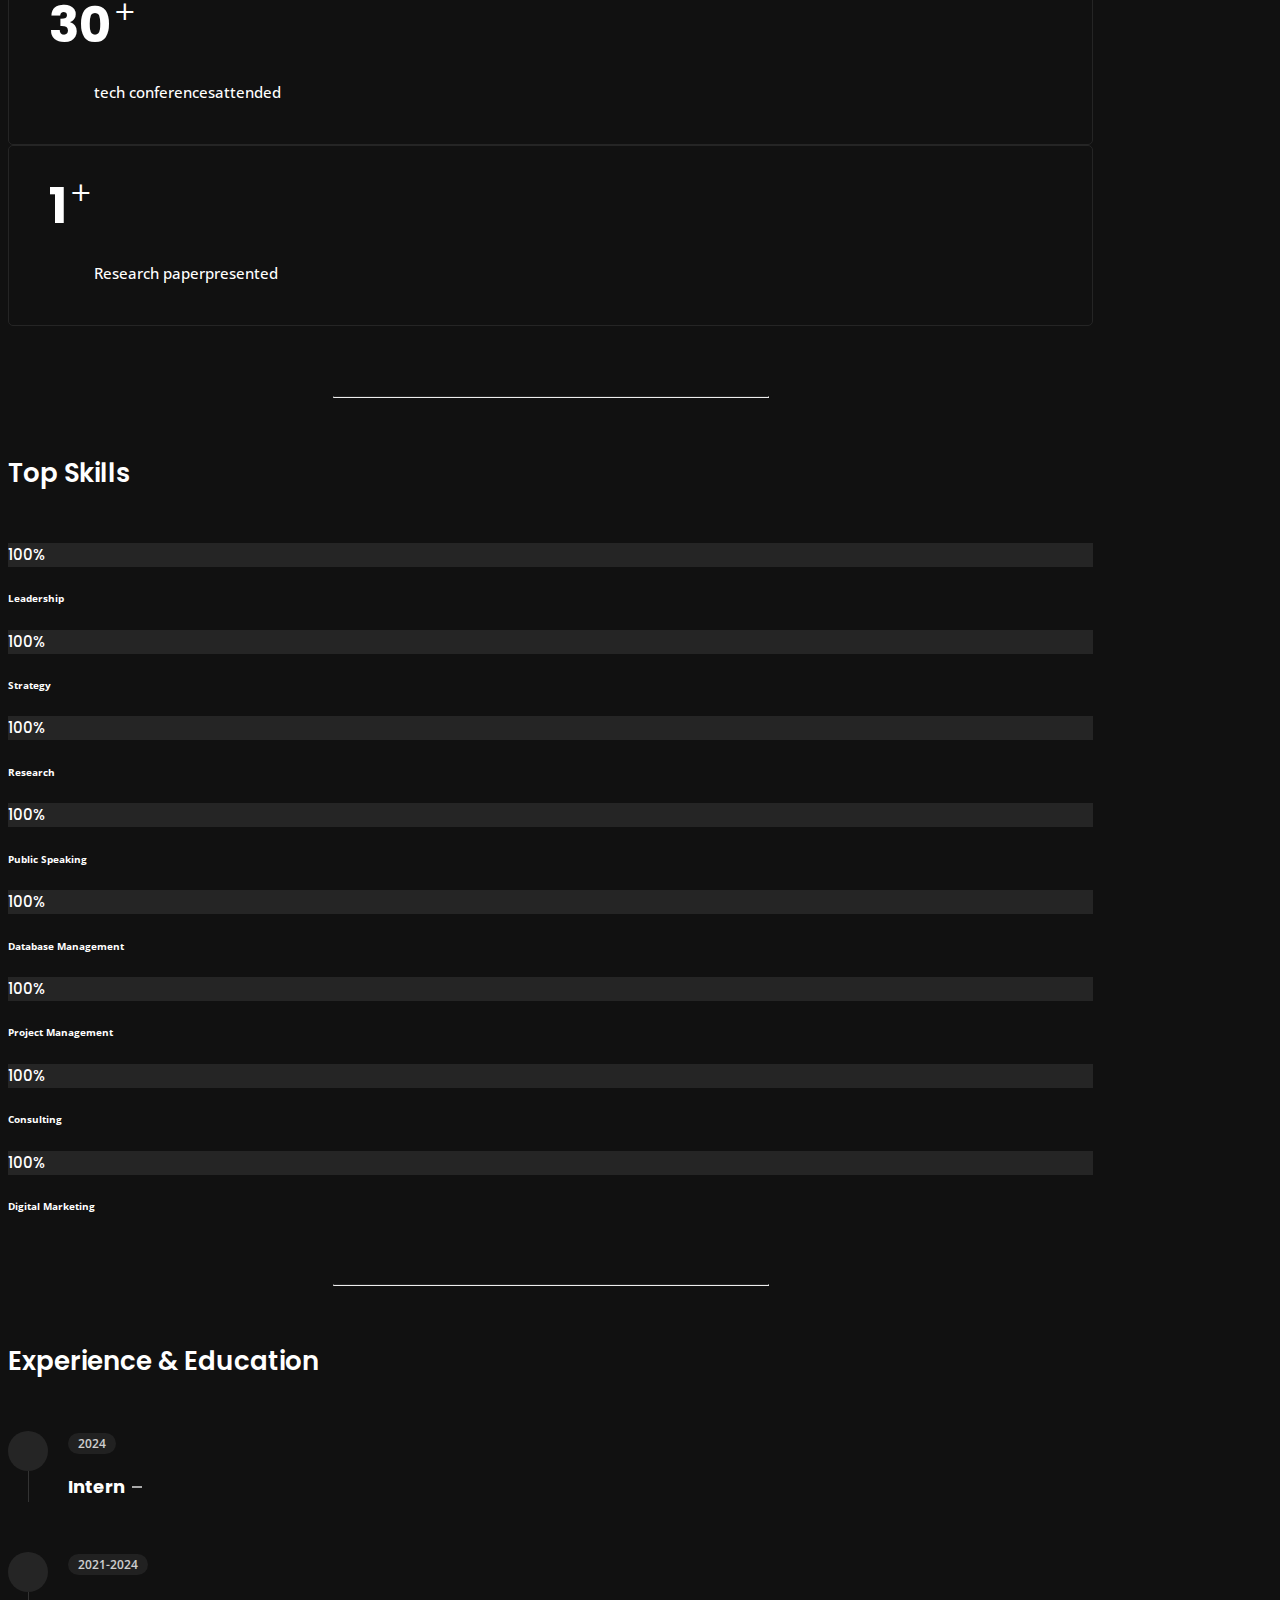
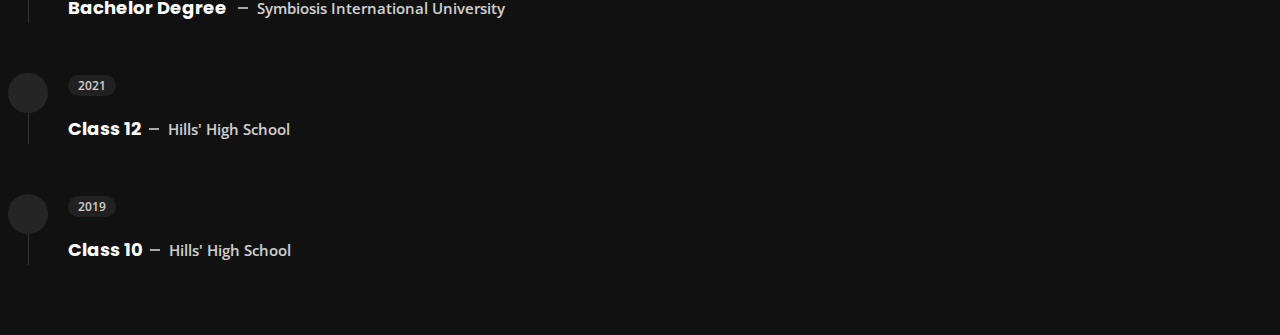
==== commit 3ffa50a2: "Update about.html" ====
--- a/about.html
+++ b/about.html
@@ -3,7 +3,15 @@
 
 
 <head>
+
     <meta charset="utf-8">
+    <!-- Google Tag Manager -->
+<script>(function(w,d,s,l,i){w[l]=w[l]||[];w[l].push({'gtm.start':
+new Date().getTime(),event:'gtm.js'});var f=d.getElementsByTagName(s)[0],
+j=d.createElement(s),dl=l!='dataLayer'?'&l='+l:'';j.async=true;j.src=
+'https://www.googletagmanager.com/gtm.js?id='+i+dl;f.parentNode.insertBefore(j,f);
+})(window,document,'script','dataLayer','GTM-P4Z3H2XF');</script>
+<!-- End Google Tag Manager -->
     <title>About Personal Portfolio</title>
     <meta name="viewport" content="width=device-width, initial-scale=1">
 
@@ -202,8 +210,8 @@
                     </div>
                     <div class="col-6">
                         <div class="box-stats">
-                            <h3 class="poppins-font position-relative">1648</h3>
-                            <p class="open-sans-font m-0 position-relative text-uppercase">highest rapid  <span class="d-block">rating</span></p>
+                            <h3 class="poppins-font position-relative">1</h3>
+                            <p class="open-sans-font m-0 position-relative text-uppercase">Research paper<span class="d-block">presented</span></p>
                         </div>
                     </div>
                 </div>
